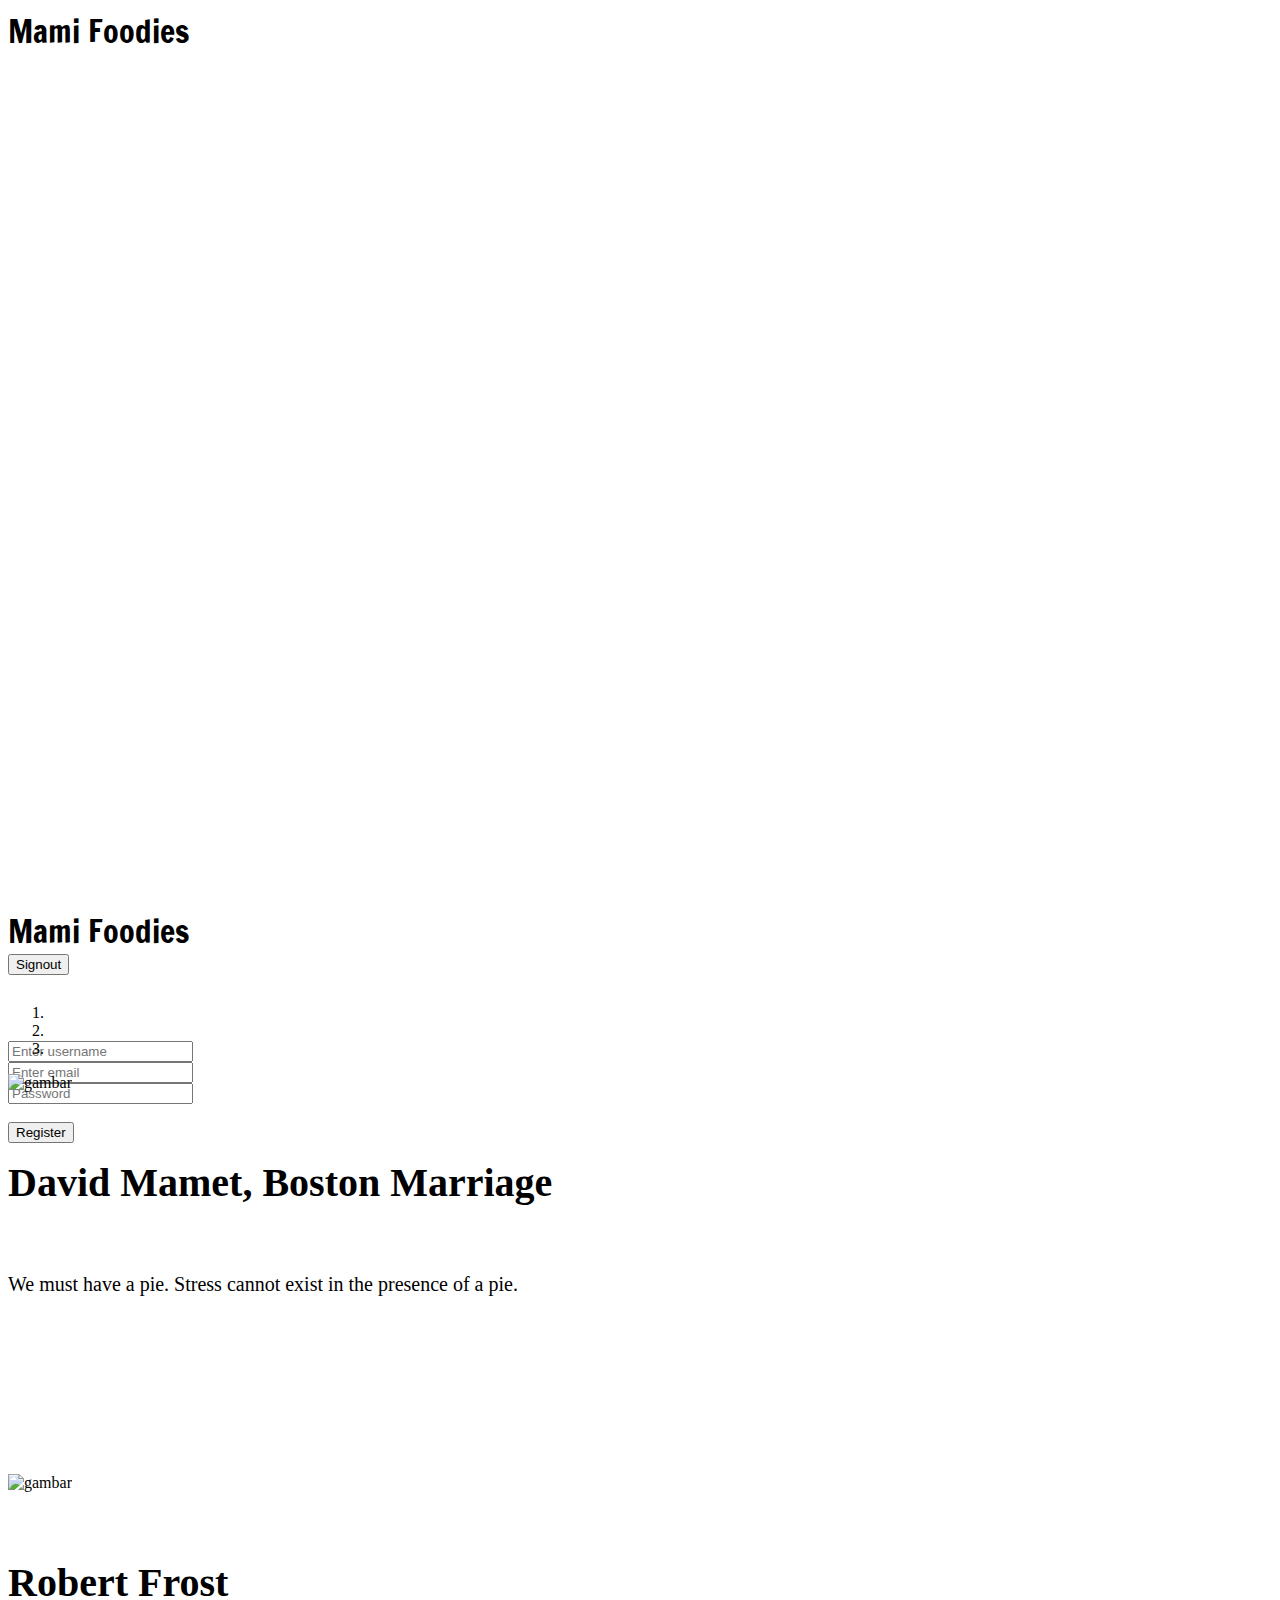
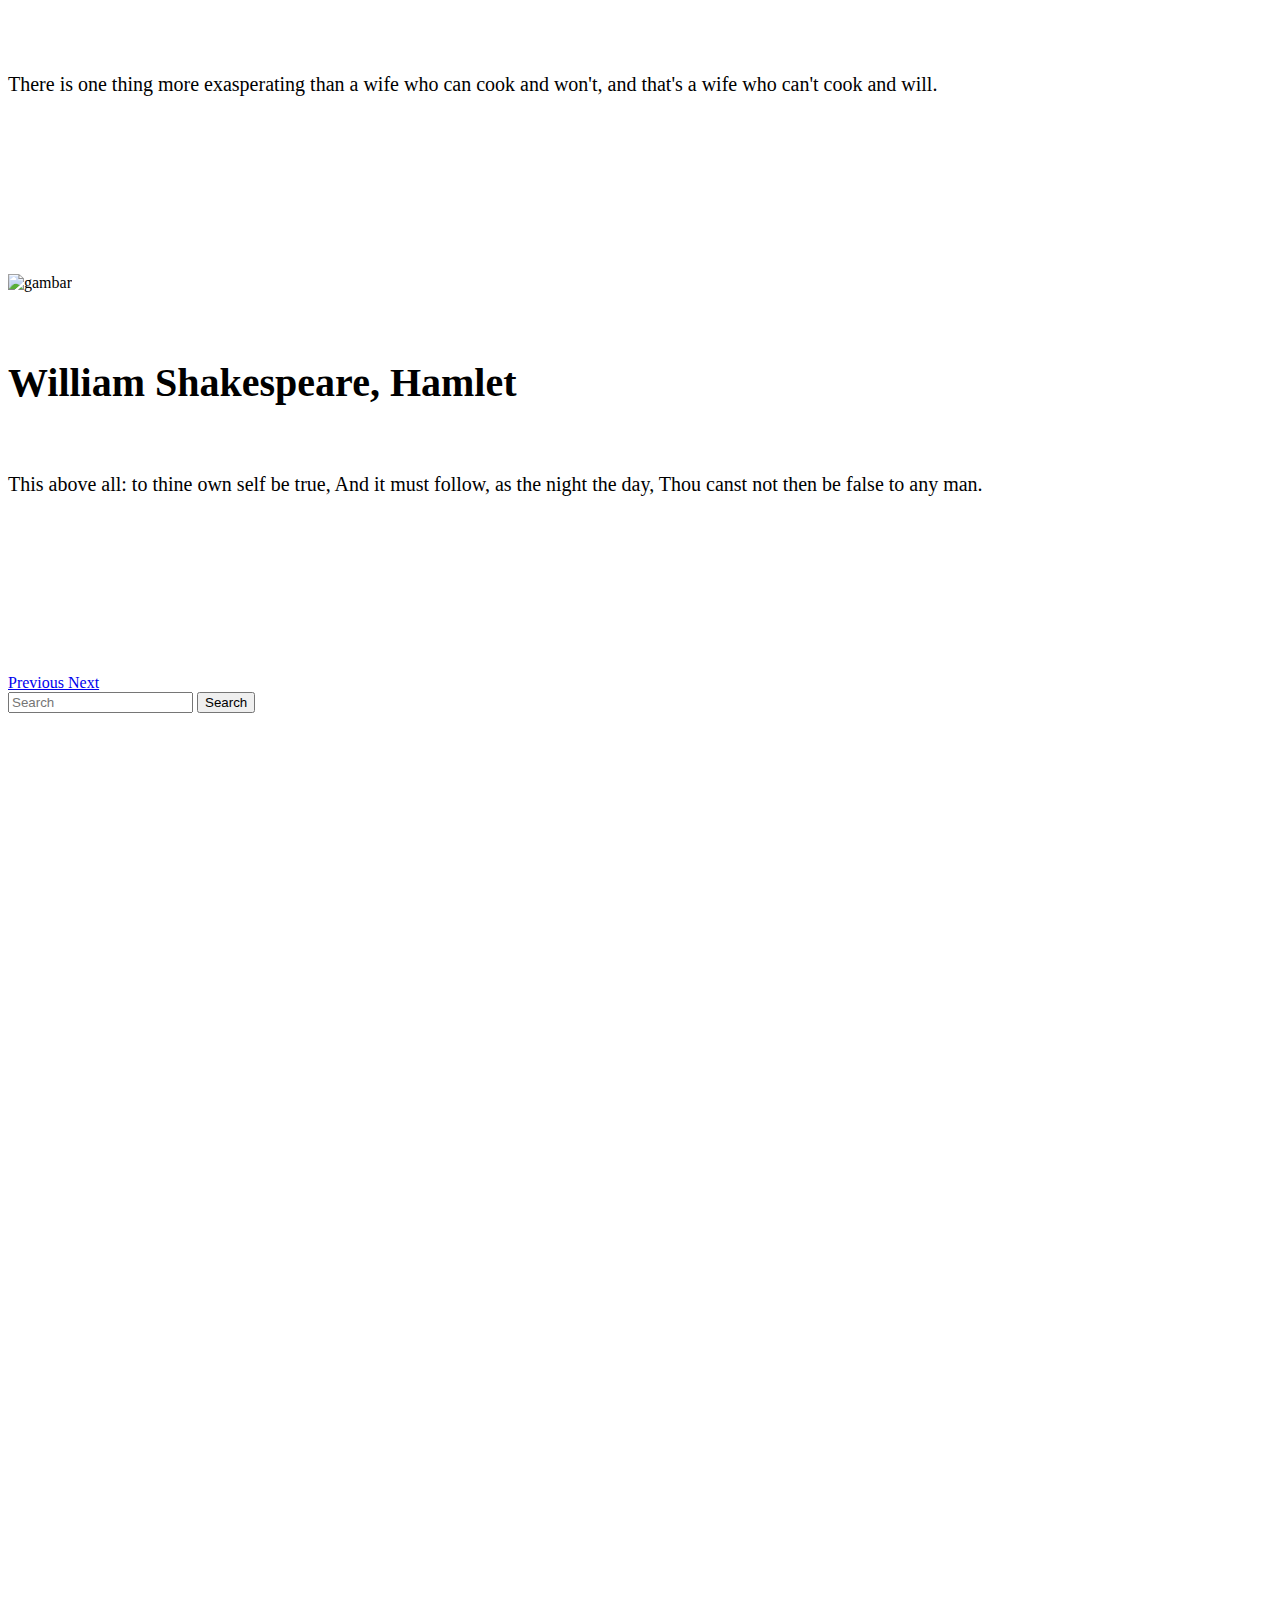
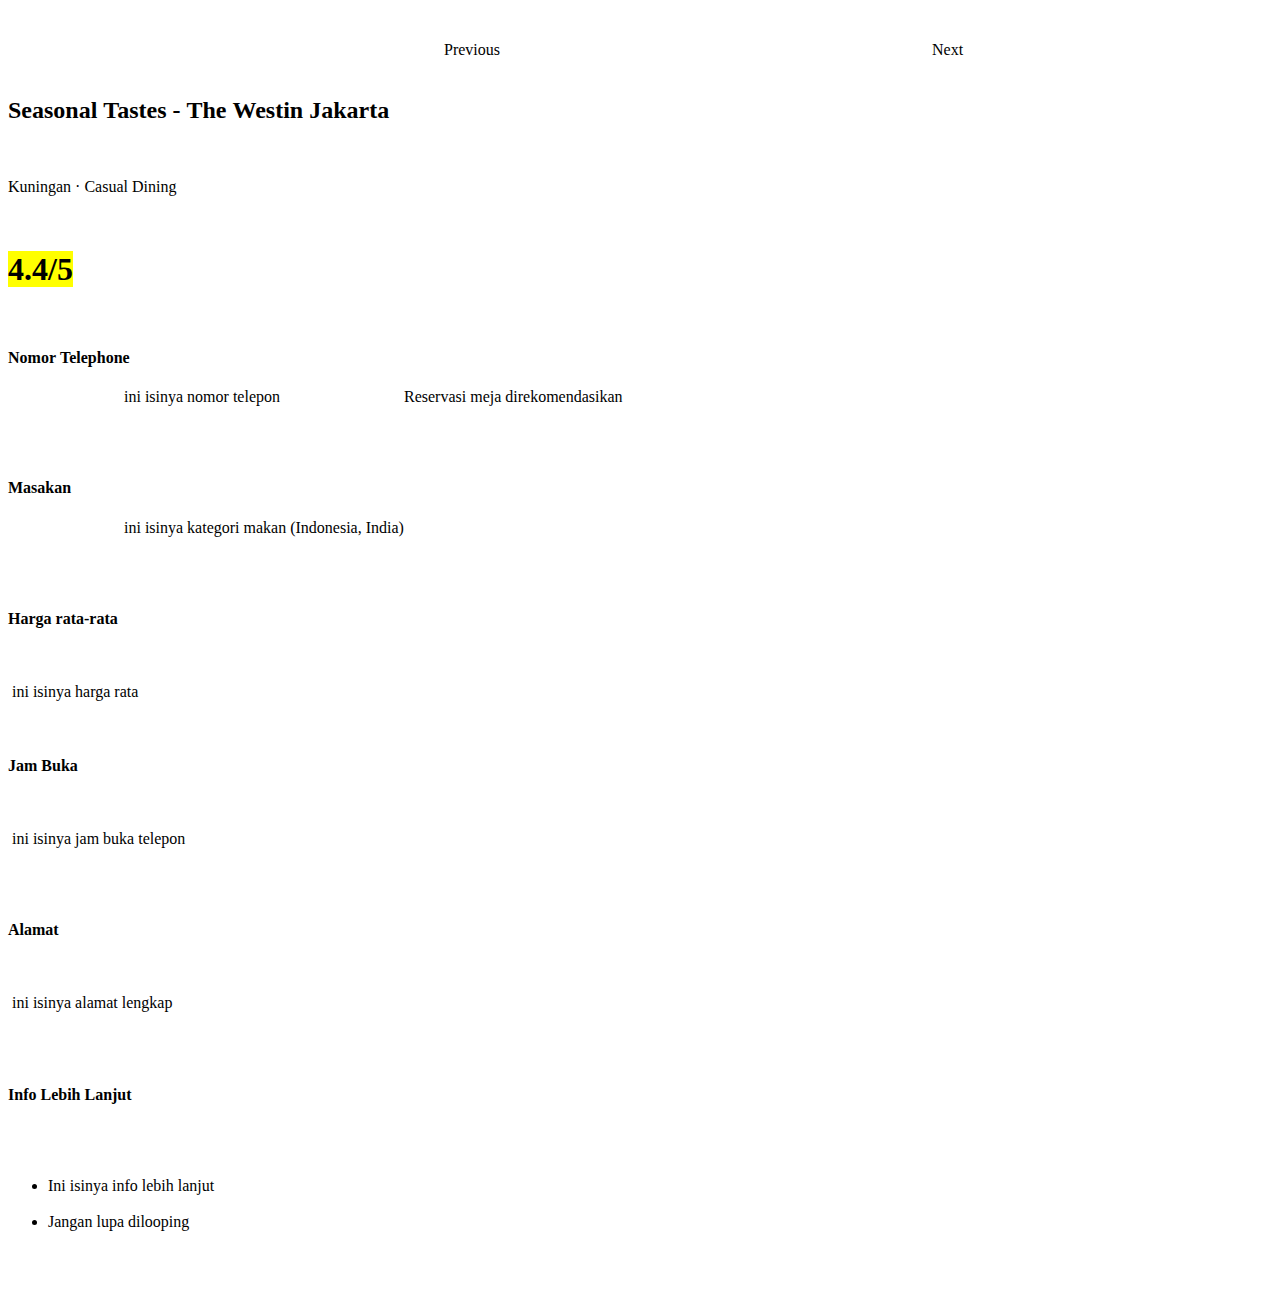
==== index.html @ d0a9d79c "adding detail page" ====
<!DOCTYPE html>
<html lang="en">
<head>
    <meta charset="UTF-8">
    <meta name="viewport" content="width=device-width, initial-scale=1.0">
    <meta http-equiv="X-UA-Compatible" content="ie=edge">
    <meta name="google-signin-client_id" content="758502330250-sfibjl1bhuu96tl5r3q9qiok173b20cq.apps.googleusercontent.com">
    <link rel="stylesheet" href="https://stackpath.bootstrapcdn.com/bootstrap/4.4.0/css/bootstrap.min.css" integrity="sha384-SI27wrMjH3ZZ89r4o+fGIJtnzkAnFs3E4qz9DIYioCQ5l9Rd/7UAa8DHcaL8jkWt" crossorigin="anonymous">
    <link type="text/css" rel="stylesheet" href="./style.css">
    <title>Mami Foodies</title>
</head>
<body>
    <!-- Home page and login -->
    <div id="front-page">
            <nav id="nav-bar" class="navbar navbar-expand-lg navbar-light bg-light d-flex justify-content-between">
                <div onclick="backHome()" id="back-home">
                    <a class="navbar-brand"><i class="fas fa-utensils mr-3"></i>Mami Foodies</a>
                </div>
            </nav>
    
            <!-- Main look -->
            <div id="main-look">
                <div class="d-flex flex-column align-items-center task justify-content-center">
                    <div class="w-50 text-center">
                        <h1 id="welcome-text">Its More Easier to Enjoy Your Food with Mami Foodies</h1>
                    </div>
                    <div class="mt-3">
                        <button id="getStarted" class="btn btn-warning get-start" onclick="showRegister()">GET STARTED</button>
                    </div>
                </div>
            </div>
            <!-- End main look -->
    
    
            <!-- Register form -->
            <div id="register">
            <form id="register-form" class="d-flex flex-column justify-content-center">
                <div class="w-25 d-flex flex-column mx-auto">
                    <div>
                        <h1 id="title-text">Join with us now !!!</h1>
                    </div>
                    <div>
                        <div class="form-group input-group">
                            <div class="input-group-prepend">
                                <div class="input-group-text"><i class="fas fa-user"></i></div>
                            </div>
                            <input type="text" class="form-control" id="nameReg" aria-describedby="username" placeholder="Enter username" name="userReg">
                        </div>
                        <div class="form-group input-group">
                        <div class="input-group-prepend">
                            <div class="input-group-text"><i class="fas fa-envelope"></i></div>
                        </div>
                        <input type="email" class="form-control" id="emailReg" aria-describedby="email" placeholder="Enter email" name="emailReg">
                        </div>
                        <div class="form-group input-group">
                        <div class="input-group-prepend">
                            <div class="input-group-text"><i class="fas fa-lock"></i></div>
                        </div>
                        <input type="password" class="form-control" id="passReg" placeholder="Password" name="passReg">
                        </div>
                    </div>
                    <div class="d-flex align-items-start flex-column">
                        <a class="mb-3" id="setLogin" onclick="setToLogin()">Already have account?</a>
                        <div class="d-flex">
                        <input type="submit" class="btn btn-primary" value="Register">
                        <!-- Google signin -->
                        <div class="g-signin2 ml-3" data-onsuccess="onSignIn"></div>
                        <!-- end google signin -->
                        </div>
                    </div>
                </div>
            </form>
            </div>
            <!-- end register form -->
    
            <!-- login form -->
            <div id="login">
            <form id="login-form" class="d-flex flex-column justify-content-center" style="display: none;">
                <div class="w-25 d-flex flex-column mx-auto">
                    <div>
                        <h1 id="title-text">Let's Start !!!</h1>
                    </div>
                    <div>
                        <div class="form-group input-group">
                        <div class="input-group-prepend">
                            <div class="input-group-text"><i class="fas fa-envelope"></i></div>
                        </div>
                        <input type="email" class="form-control" id="emailLog" aria-describedby="email" placeholder="Enter email" name="emailLog">
                        </div>
                        <div class="form-group input-group">
                        <div class="input-group-prepend">
                            <div class="input-group-text"><i class="fas fa-lock"></i></div>
                        </div>
                        <input type="password" class="form-control" id="passLog" placeholder="Password" name="passLog">
                        </div>
                    </div>
                </div>
                <div class="d-flex flex-column align-items-center">
                    <input type="submit" class="btn btn-primary" value="Login">
                    <a class="mt-3" id="setRegister" onclick="setToRegister()">Don't have an account?</a>
                </div>
            </form>
        </div>
        <!-- End login form -->
    </div>
    <!-- End homepage and login -->

    <!-- Main Page -->
    <div id="main-page">
        <nav id="nav-bar" class="navbar navbar-expand-lg navbar-light bg-light d-flex justify-content-between">
                <div onclick="backHome()" id="back-home">
                    <a class="navbar-brand"><i class="fas fa-utensils mr-3"></i>Mami Foodies</a>
                </div>
                <div>
                    <button class="btn btn-outline-primary" onclick="signOut()">Signout</button>
                </div>
        </nav>

        <div id="content-page" class="d-flex flex-column">
            <!-- carousel -->
                <div class="bd-example">
                    <div id="carouselExampleCaptions" class="carousel slide" data-ride="carousel">
                        <ol class="carousel-indicators">
                        <li data-target="#carouselExampleCaptions" data-slide-to="0" class="active"></li>
                        <li data-target="#carouselExampleCaptions" data-slide-to="1"></li>
                        <li data-target="#carouselExampleCaptions" data-slide-to="2"></li>
                        </ol>
                        <div class="carousel-inner">
                        <div class="carousel-item active">
                            <img src="http://www.gsfdcy.com/data/img/33/1496253-food-wallpaper.jpg" class="d-block w-100 caro" alt="gambar">
                            <div class="carousel-caption d-none d-md-block">
                            <h5 class="caro-head">David Mamet, Boston Marriage</h5>
                            <p class="caro-text">We must have a pie. Stress cannot exist in the presence of a pie.</p>
                            </div>
                        </div>
                        <div class="carousel-item">
                            <img src="https://images.pexels.com/photos/958545/pexels-photo-958545.jpeg?cs=srgb&dl=white-and-brown-cooked-dish-on-white-ceramic-bowls-958545.jpg&fm=jpg" class="d-block w-100 caro" alt="gambar">
                            <div class="carousel-caption d-none d-md-block">
                            <h5 class="caro-head">Robert Frost</h5>
                            <p class="caro-text">There is one thing more exasperating than a wife who can cook and won't, and that's a wife who can't cook and will.</p>
                            </div>
                        </div>
                        <div class="carousel-item">
                            <img src="https://data.1freewallpapers.com/download/awesome-indian-food.jpg" class="d-block w-100 caro" alt="gambar">
                            <div class="carousel-caption d-none d-md-block">
                            <h5 class="caro-head">William Shakespeare, Hamlet</h5>
                            <p class="caro-text">This above all: to thine own self be true, And it must follow, as the night the day, Thou canst not then be false to any man.</p>
                            </div>
                        </div>
                        </div>
                        <a class="carousel-control-prev" href="#carouselExampleCaptions" role="button" data-slide="prev">
                        <span class="carousel-control-prev-icon" aria-hidden="true"></span>
                        <span class="sr-only">Previous</span>
                        </a>
                        <a class="carousel-control-next" href="#carouselExampleCaptions" role="button" data-slide="next">
                        <span class="carousel-control-next-icon" aria-hidden="true"></span>
                        <span class="sr-only">Next</span>
                        </a>
                    </div>
                </div>
                <!-- End Carousel -->
            </div>
            <div id="list-content">
                <div id="menu-search" class="mt-3 d-flex justify-content-center">
                    <form id="search-resto" class="form-inline my-2 my-lg-0 w-100 d-flex justify-content-center">
                        <input class="form-control mr-sm-2 w-50" type="search" placeholder="Search" aria-label="Search" id="searchRes">
                        <input class="btn btn-outline-danger my-2 my-sm-0" type="submit" value="Search">
                    </form>
                </div>
                <div class="container-fluid d-flex content-food">
                    <div class="container-fluid d-flex flex-wrap card-wrap justify-content-center" id="content-resto">
                        <!-- Append card restaurant here -->
                    </div>
                </div>
            </div>


        <div class="mt-5">
        <!-- Highlight a place or an address -->
        <iframe width="600" height="450" frameborder="0" style="border:0"
        src="https://www.google.com/maps/embed/v1/place?q=place_id:ChIJB-I8cajxaS4RxfqLovShPiw&key=..." allowfullscreen></iframe>



        <!-- get driving direction -->
        <iframe width="600" height="450" frameborder="0" style="border:0"
        src="https://www.google.com/maps/embed/v1/directions?origin=place_id:ChIJB-I8cajxaS4RxfqLovShPiw&destination=place_id:ChIJHTgvgPX2aS4ReiDDN1DWFug&key=AIzaSyB7M7GX2lx2Jd72pCYcHb0mpZed0XoQEcU" allowfullscreen></iframe>

        
        <!-- get places -->
        <iframe width="600" height="450" frameborder="0" style="border:0"
        src="https://www.google.com/maps/embed/v1/place?q=place_id:ChIJT2GSWxfxaS4RmVptOU1wc2E&key=..." allowfullscreen></iframe>
        </div>
    </div>
    <!-- End Main Page -->

    <!-- Detail Information-->
    <!-- Detail Head -->
        <div id="detail-information-head">
            <div class="d-flex p-5">
                <div class="card w-100">
    
                <!-- Carousel -->
                <div id="carouselExampleControls" class="carousel slide" data-ride="carousel">
                    <div class="carousel-inner">
                        <div class="carousel-item active">
                            <img src="https://images.unsplash.com/photo-1515003197210-e0cd71810b5f?ixlib=rb-1.2.1&ixid=eyJhcHBfaWQiOjEyMDd9&auto=format&fit=crop&w=1350&q=80" class="d-block w-100 caro-detail"   alt="gambar">
                        </div>
                        <div class="carousel-item">
                            <img src="https://images.unsplash.com/photo-1504674900247-0877df9cc836?ixlib=rb-1.2.1&auto=format&fit=crop&w=1350&q=80" class="d-block w-100 caro-detail"   alt="gambar">
                            </div>
                    </div>
                        <a class="carousel-control-prev" href="#carouselExampleControls" role="button" data-slide="prev">
                            <span class="carousel-control-prev-icon" aria-hidden="true"></span>
                            <span class="sr-only">Previous</span>
                        </a>
                        <a class="carousel-control-next" href="#carouselExampleControls" role="button" data-slide="next">
                            <span class="carousel-control-next-icon" aria-hidden="true"></span>
                            <span class="sr-only">Next</span>
                        </a>
                    </div>
                <!-- Carousel End -->
    
                <!-- Title -->
                    <div class="container mt-4 mb-3 ml-2">
                        <div id="title">
                            <div class="row">
                                <div class="col">
                                    <h2>Seasonal Tastes - The Westin Jakarta</h2>
                                    <p>Kuningan · Casual Dining</p>
                                </div>
                                <div class="col" style="text-align: right;">
                                    <h1><mark>4.4/5</mark></h1>
                                </div>
                            </div>
                        </div>
                    </div>
                <!-- Title End -->
    
            </div>
        </div>
    </div>
        
    <!-- Detail Head End -->
    <!-- Detail Body -->
    <div id="detail-information-body">
        <div class="d-flex p-5" id="detail-body" >
            <div class="card w-100" >
                <div class="d-flex bd-highlight">
                    <div class="p-2 flex-fill bd-highlight">
                        <div class="container mt-3">
                            <h4>Nomor Telephone</h4>
                            <h5 style="color:darkgreen"> ini isinya nomor telepon </h5>
                            <p style="color: darkgray"> Reservasi meja direkomendasikan </p><br>
                            <h4>Masakan</h4>
                            <p style="color: red"> ini isinya kategori makan (Indonesia, India)</p><br>
                            <h4>Harga rata-rata</h4>
                            <p> ini isinya harga rata </p>
                        </div>
                    </div>
                    <div class="p-2 flex-fill bd-highlight">
                        <div class="container mt-3">
                            <h4>Jam Buka</h4>
                            <p> ini isinya jam buka telepon </p><br>
                            <h4>Alamat</h4>
                            <p> ini isinya alamat lengkap</p><br>
                        </div>
                    </div>
                    <div class="p-2 flex-fill bd-highlight">
                        <div class="container mt-3">
                            <h4>Info Lebih Lanjut</h4>
                            <ul>
                                <li>Ini isinya info lebih lanjut</li>
                                <li>Jangan lupa dilooping</li>
                            </ul>
                        </div>
                    </div>
                </div>
            </div>
        </div>
    </div>
    <!-- Detail Body End -->
        
    <!-- End Detail Information-->
    
    <script src="https://kit.fontawesome.com/ac67c212ce.js" crossorigin="anonymous"></script>
    <script src="https://apis.google.com/js/platform.js" async defer></script>
    <script src="https://cdn.jsdelivr.net/npm/sweetalert2@9"></script>
    <script src="https://code.jquery.com/jquery-3.4.1.js" integrity="sha256-WpOohJOqMqqyKL9FccASB9O0KwACQJpFTUBLTYOVvVU=" crossorigin="anonymous"></script>
    <script src="https://cdn.jsdelivr.net/npm/popper.js@1.16.0/dist/umd/popper.min.js" integrity="sha384-Q6E9RHvbIyZFJoft+2mJbHaEWldlvI9IOYy5n3zV9zzTtmI3UksdQRVvoxMfooAo" crossorigin="anonymous"></script>
    <script src="https://stackpath.bootstrapcdn.com/bootstrap/4.4.0/js/bootstrap.min.js" integrity="sha384-3qaqj0lc6sV/qpzrc1N5DC6i1VRn/HyX4qdPaiEFbn54VjQBEU341pvjz7Dv3n6P" crossorigin="anonymous"></script>
    <script src="main.js"></script>
</body>
</html>
---- style.css ----
@import url('https://fonts.googleapis.com/css?family=Francois+One&display=swap');

#front-page{
    background-image: url('https://d2v9y0dukr6mq2.cloudfront.net/video/thumbnail/BgrICs-NZj4hksnn3/videoblocks-revealing-handheld-shot-of-a-beef-fillet-on-an-aged-board-focused-on-a-piece-of-raw-meat-blured-composition-of-raw-meat-fillets-and-vegetables_hczkb5cs4_thumbnail-full01.png');
    background-repeat: no-repeat;
    background-size: cover;
    height: 100vh;
}

#nav-bar{
    height: 5rem;
}

#register-form{
    height: calc(100vh - 80px);
}

#login-form{
    height: calc(100vh - 80px);
}

#setLogin{
    color: white;
}

#setLogin:hover{
    cursor: pointer;
    color: yellow;
}

#setRegister{
    color: white;
}

#setRegister:hover{
    cursor: pointer;
    color: yellow;
}

.task{
    height: calc(100vh - 100px);
}

#welcome-text{
    color: greenyellow;
    font-size: 5rem;
    opacity: 0;
    font-family: 'Francois One', sans-serif;
}

.navbar-brand{
    font-family: 'Francois One', sans-serif;
    font-size: 2rem;
}

.get-start{
    padding: 15px;
    font-family: 'Francois One', sans-serif;
    font-size: 20px;
    margin-top: 80px;
    opacity: 0;
}

.get-start:hover{
    color: white;
}

#back-home{
    cursor: pointer;
}

#title-text{
    color: white;
    font-family: 'Francois One', sans-serif;
    margin-bottom: 2rem;
    animation: myanimation 5s infinite;
}

.card-content{
    box-shadow: 0 4px 8px 0 rgba(0,0,0,0.2);
    transition: 0.3s;
    border-bottom: 4px solid green;
    border-top: 4px solid green;
}

.card-content:hover{
    cursor: pointer;
    box-shadow: 0 8px 16px 0 rgba(0,0,0,0.2);
}

.card-link{
    font-size: 1.5rem;
}

@keyframes myanimation {
    0% {color: red;}
    25%{color:yellow;}
    50%{color:green;}
    75%{color:brown;}
    100% {color: red;}
}

.caro{
    max-height: calc(100vh - 150px);
}

.card-wrap{
    margin: 20px;
}

.caro-head{
    font-size: 40px;
}

.caro-text{
    font-size: 20px;
}

.caro-detail{
    max-height: calc(100vh);
}

.carousel-item{
    height: 400px;
    width: 100%;
} 

#detail-body{
    padding-top: 0 !important;
}

mark{
    background-color: chartreuse !important;
}
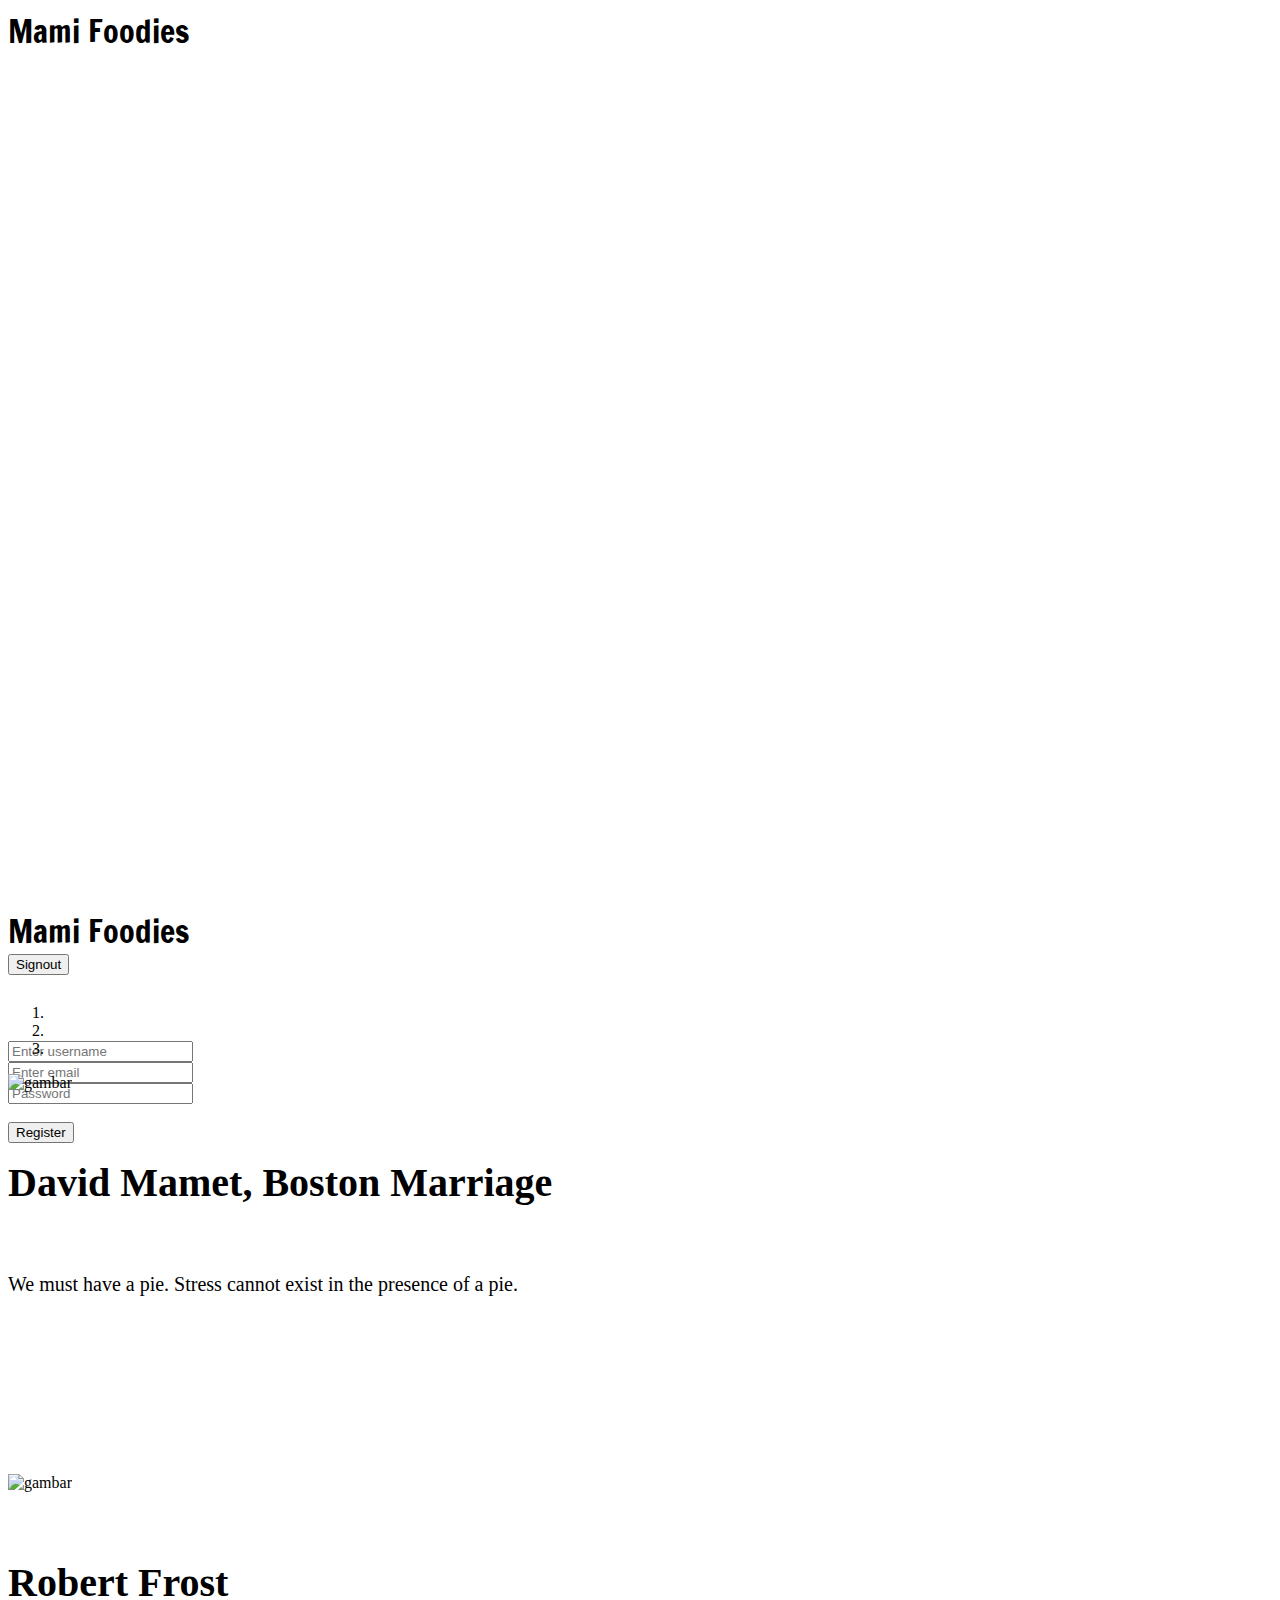
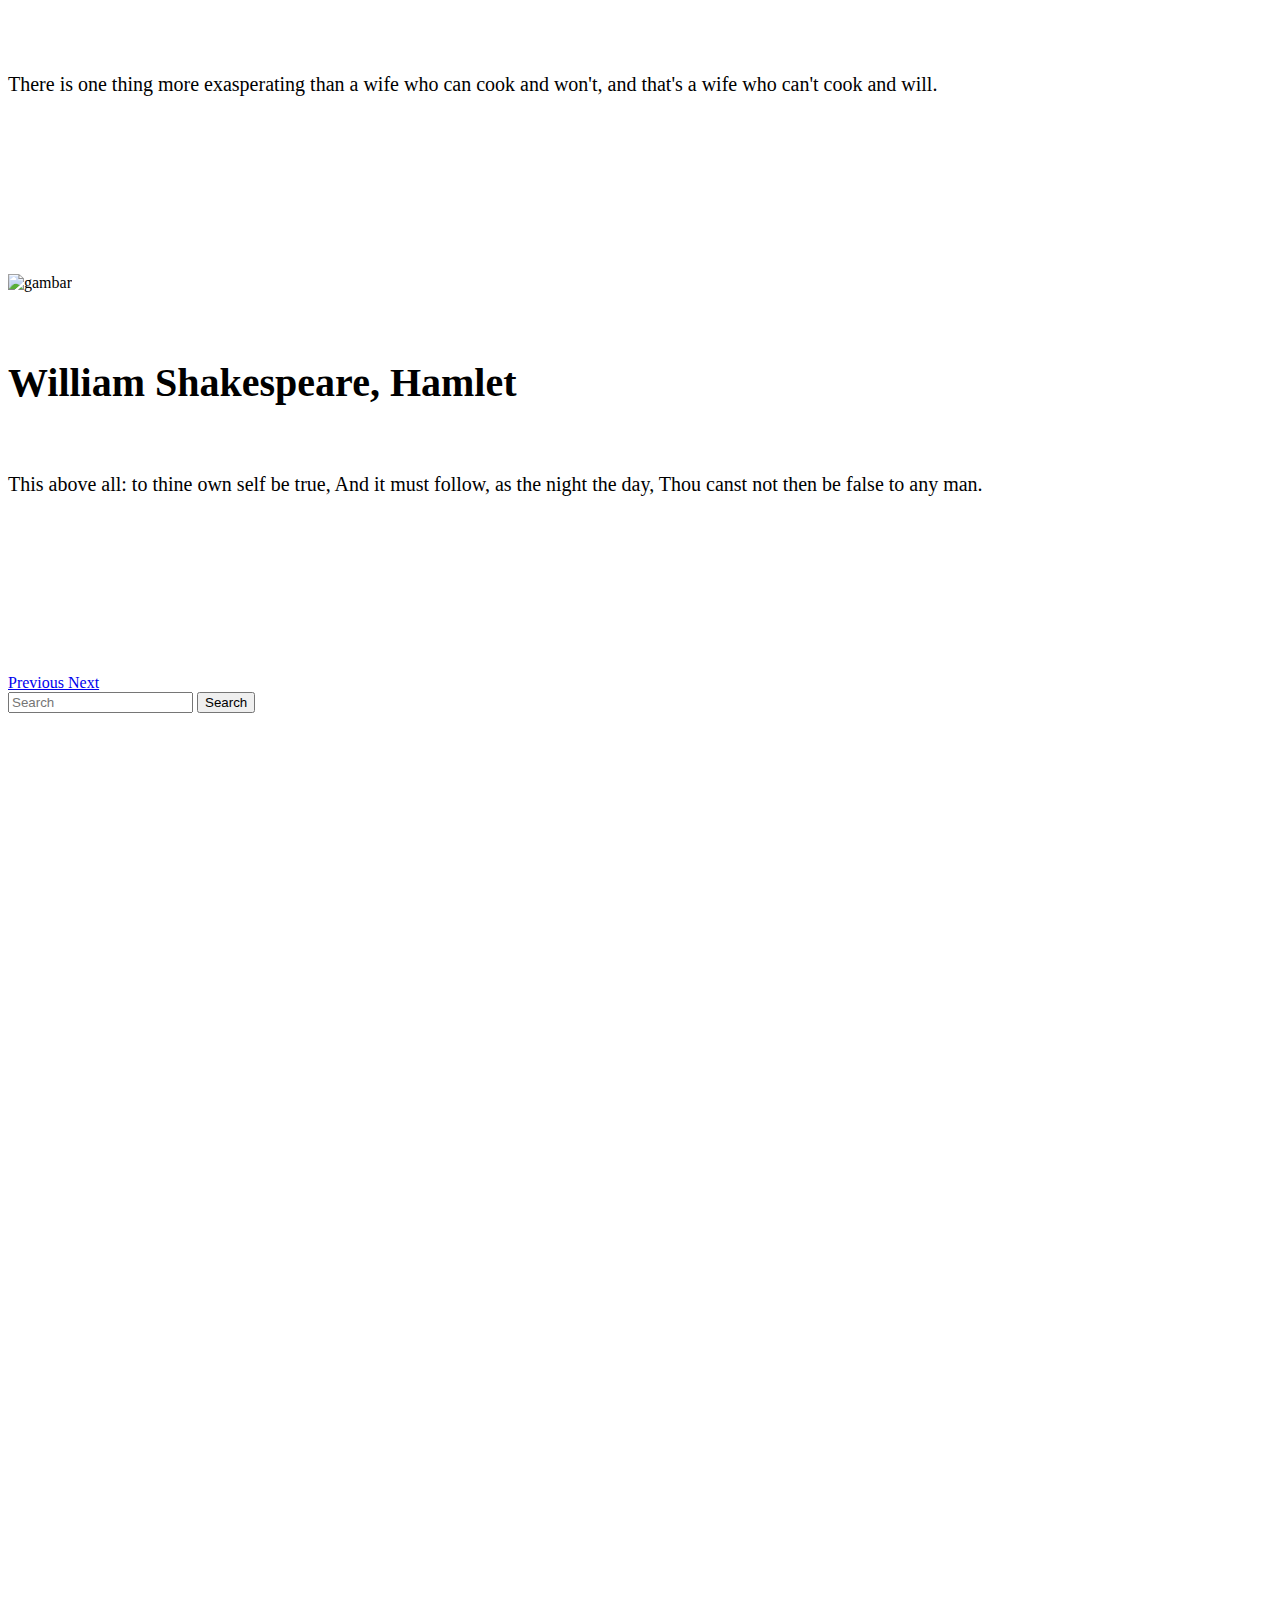
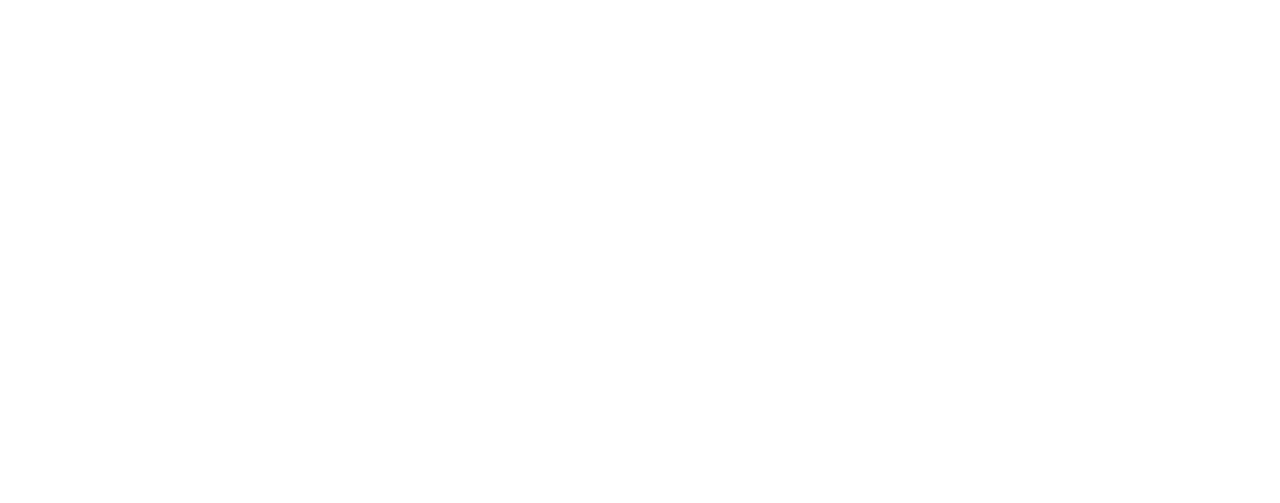
==== commit 681ae99a: "map & convert" ====
--- a/index.html
+++ b/index.html
@@ -175,12 +175,22 @@
             </div>
 
 
+
+
+
+            <iframe width="600" height="450" frameborder="0" style="border:0"
+src="https://www.google.com/maps/embed/v1/place?q=place_id:ChIJHTgvgPX2aS4ReiDDN1DWFug&key=..." allowfullscreen></iframe>
+
+<iframe width="600" height="450" frameborder="0" style="border:0"
+src=https://www.google.com/maps/embed/v1/place?q=...&key=... allowfullscreen></iframe>
+
+
         <div class="mt-5">
         <!-- Highlight a place or an address -->
         <iframe width="600" height="450" frameborder="0" style="border:0"
         src="https://www.google.com/maps/embed/v1/place?q=place_id:ChIJB-I8cajxaS4RxfqLovShPiw&key=..." allowfullscreen></iframe>
 
-
+        
 
         <!-- get driving direction -->
         <iframe width="600" height="450" frameborder="0" style="border:0"
@@ -194,95 +204,11 @@
     </div>
     <!-- End Main Page -->
 
-    <!-- Detail Information-->
-    <!-- Detail Head -->
-        <div id="detail-information-head">
-            <div class="d-flex p-5">
-                <div class="card w-100">
-    
-                <!-- Carousel -->
-                <div id="carouselExampleControls" class="carousel slide" data-ride="carousel">
-                    <div class="carousel-inner">
-                        <div class="carousel-item active">
-                            <img src="https://images.unsplash.com/photo-1515003197210-e0cd71810b5f?ixlib=rb-1.2.1&ixid=eyJhcHBfaWQiOjEyMDd9&auto=format&fit=crop&w=1350&q=80" class="d-block w-100 caro-detail"   alt="gambar">
-                        </div>
-                        <div class="carousel-item">
-                            <img src="https://images.unsplash.com/photo-1504674900247-0877df9cc836?ixlib=rb-1.2.1&auto=format&fit=crop&w=1350&q=80" class="d-block w-100 caro-detail"   alt="gambar">
-                            </div>
-                    </div>
-                        <a class="carousel-control-prev" href="#carouselExampleControls" role="button" data-slide="prev">
-                            <span class="carousel-control-prev-icon" aria-hidden="true"></span>
-                            <span class="sr-only">Previous</span>
-                        </a>
-                        <a class="carousel-control-next" href="#carouselExampleControls" role="button" data-slide="next">
-                            <span class="carousel-control-next-icon" aria-hidden="true"></span>
-                            <span class="sr-only">Next</span>
-                        </a>
-                    </div>
-                <!-- Carousel End -->
-    
-                <!-- Title -->
-                    <div class="container mt-4 mb-3 ml-2">
-                        <div id="title">
-                            <div class="row">
-                                <div class="col">
-                                    <h2>Seasonal Tastes - The Westin Jakarta</h2>
-                                    <p>Kuningan · Casual Dining</p>
-                                </div>
-                                <div class="col" style="text-align: right;">
-                                    <h1><mark>4.4/5</mark></h1>
-                                </div>
-                            </div>
-                        </div>
-                    </div>
-                <!-- Title End -->
-    
-            </div>
-        </div>
-    </div>
-        
-    <!-- Detail Head End -->
-    <!-- Detail Body -->
-    <div id="detail-information-body">
-        <div class="d-flex p-5" id="detail-body" >
-            <div class="card w-100" >
-                <div class="d-flex bd-highlight">
-                    <div class="p-2 flex-fill bd-highlight">
-                        <div class="container mt-3">
-                            <h4>Nomor Telephone</h4>
-                            <h5 style="color:darkgreen"> ini isinya nomor telepon </h5>
-                            <p style="color: darkgray"> Reservasi meja direkomendasikan </p><br>
-                            <h4>Masakan</h4>
-                            <p style="color: red"> ini isinya kategori makan (Indonesia, India)</p><br>
-                            <h4>Harga rata-rata</h4>
-                            <p> ini isinya harga rata </p>
-                        </div>
-                    </div>
-                    <div class="p-2 flex-fill bd-highlight">
-                        <div class="container mt-3">
-                            <h4>Jam Buka</h4>
-                            <p> ini isinya jam buka telepon </p><br>
-                            <h4>Alamat</h4>
-                            <p> ini isinya alamat lengkap</p><br>
-                        </div>
-                    </div>
-                    <div class="p-2 flex-fill bd-highlight">
-                        <div class="container mt-3">
-                            <h4>Info Lebih Lanjut</h4>
-                            <ul>
-                                <li>Ini isinya info lebih lanjut</li>
-                                <li>Jangan lupa dilooping</li>
-                            </ul>
-                        </div>
-                    </div>
-                </div>
-            </div>
-        </div>
-    </div>
-    <!-- Detail Body End -->
-        
-    <!-- End Detail Information-->
-    
+    <!-- Detail Information -->
+    <div>
+
+    </div>
+    <!-- End detail Information -->
     <script src="https://kit.fontawesome.com/ac67c212ce.js" crossorigin="anonymous"></script>
     <script src="https://apis.google.com/js/platform.js" async defer></script>
     <script src="https://cdn.jsdelivr.net/npm/sweetalert2@9"></script>
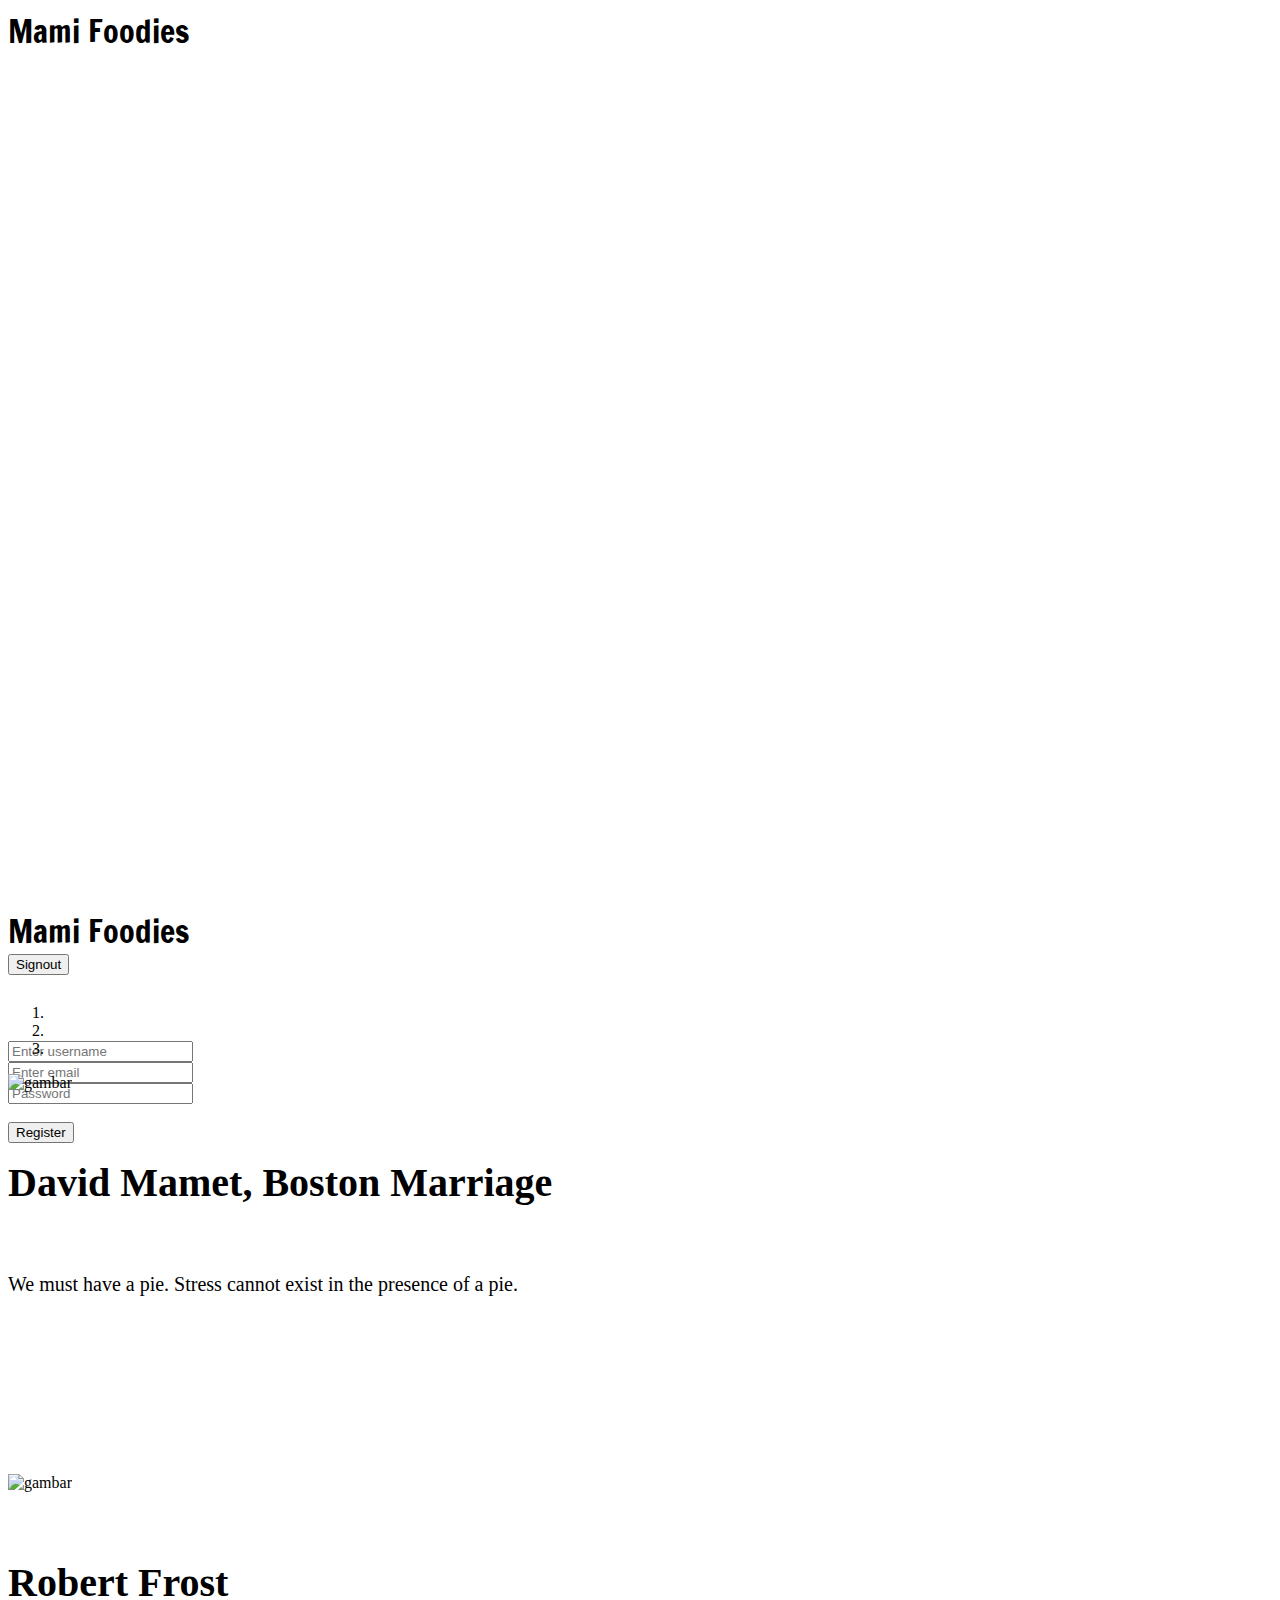
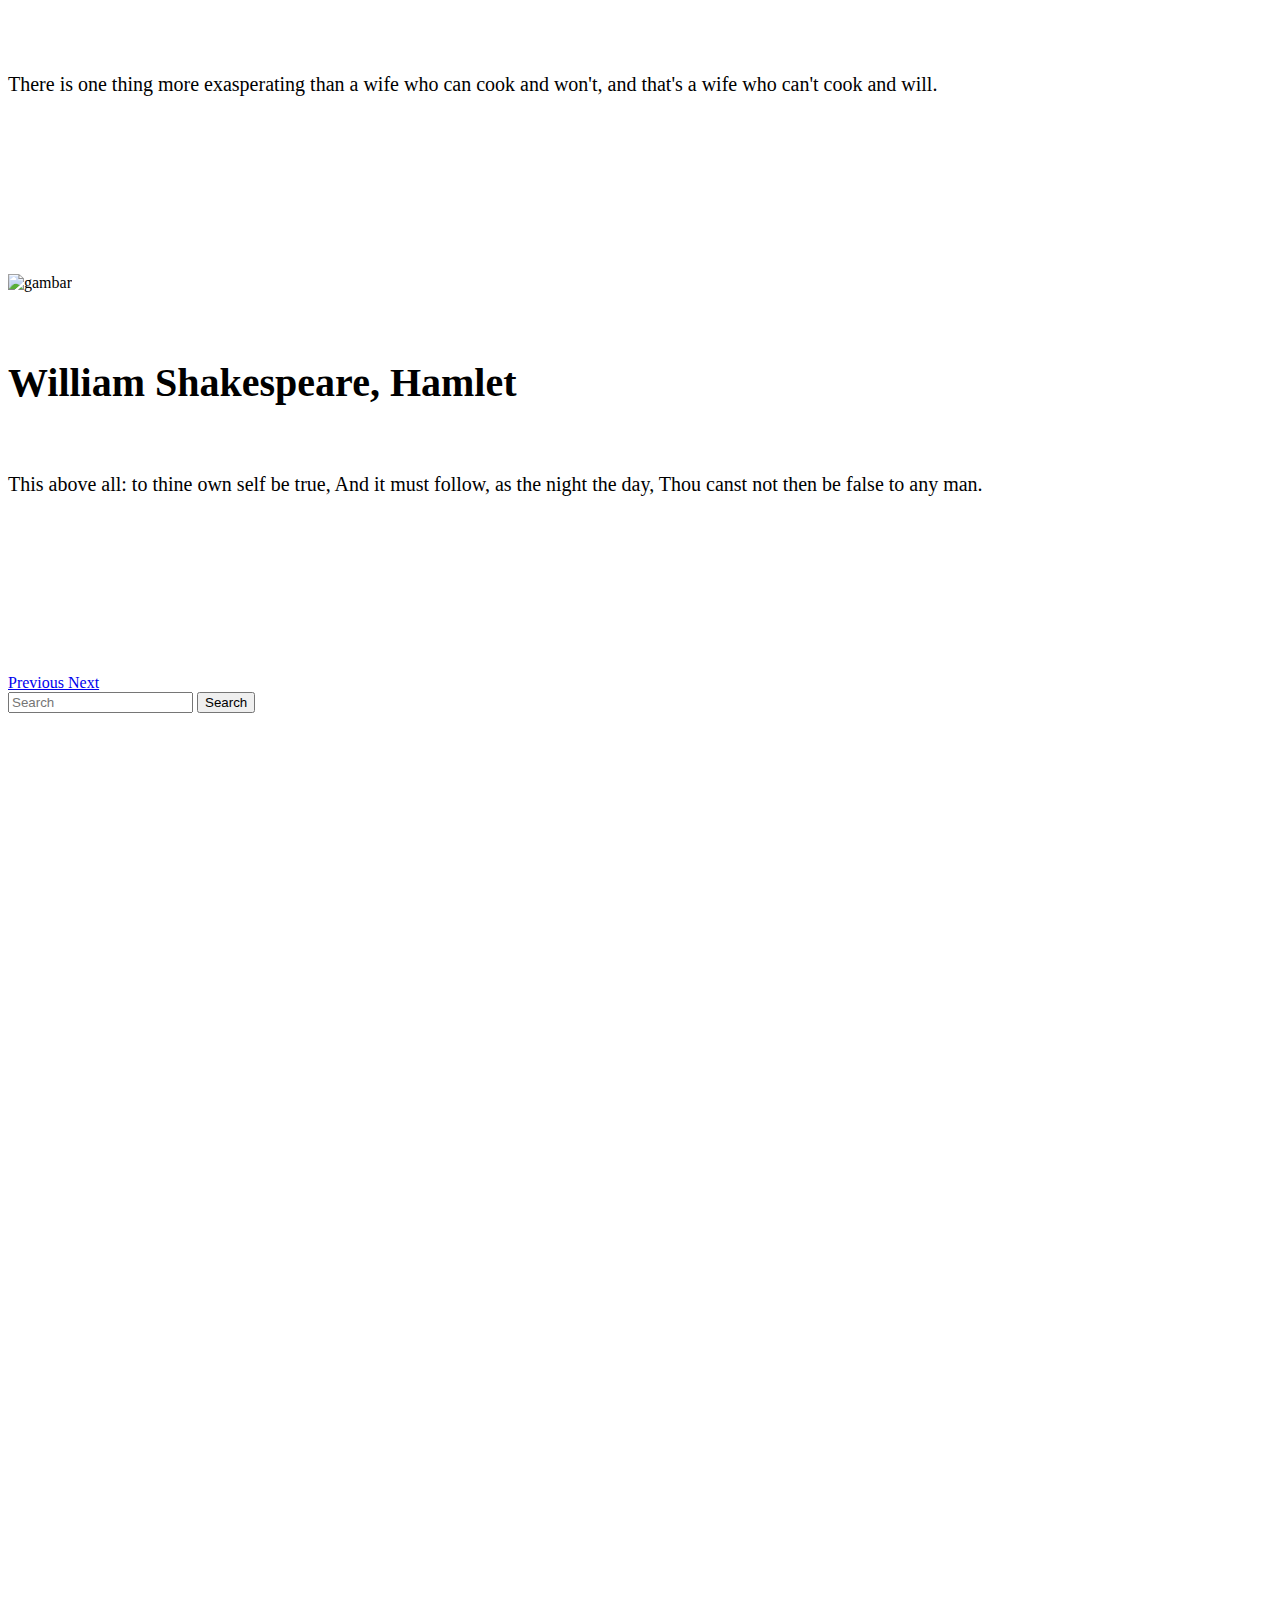
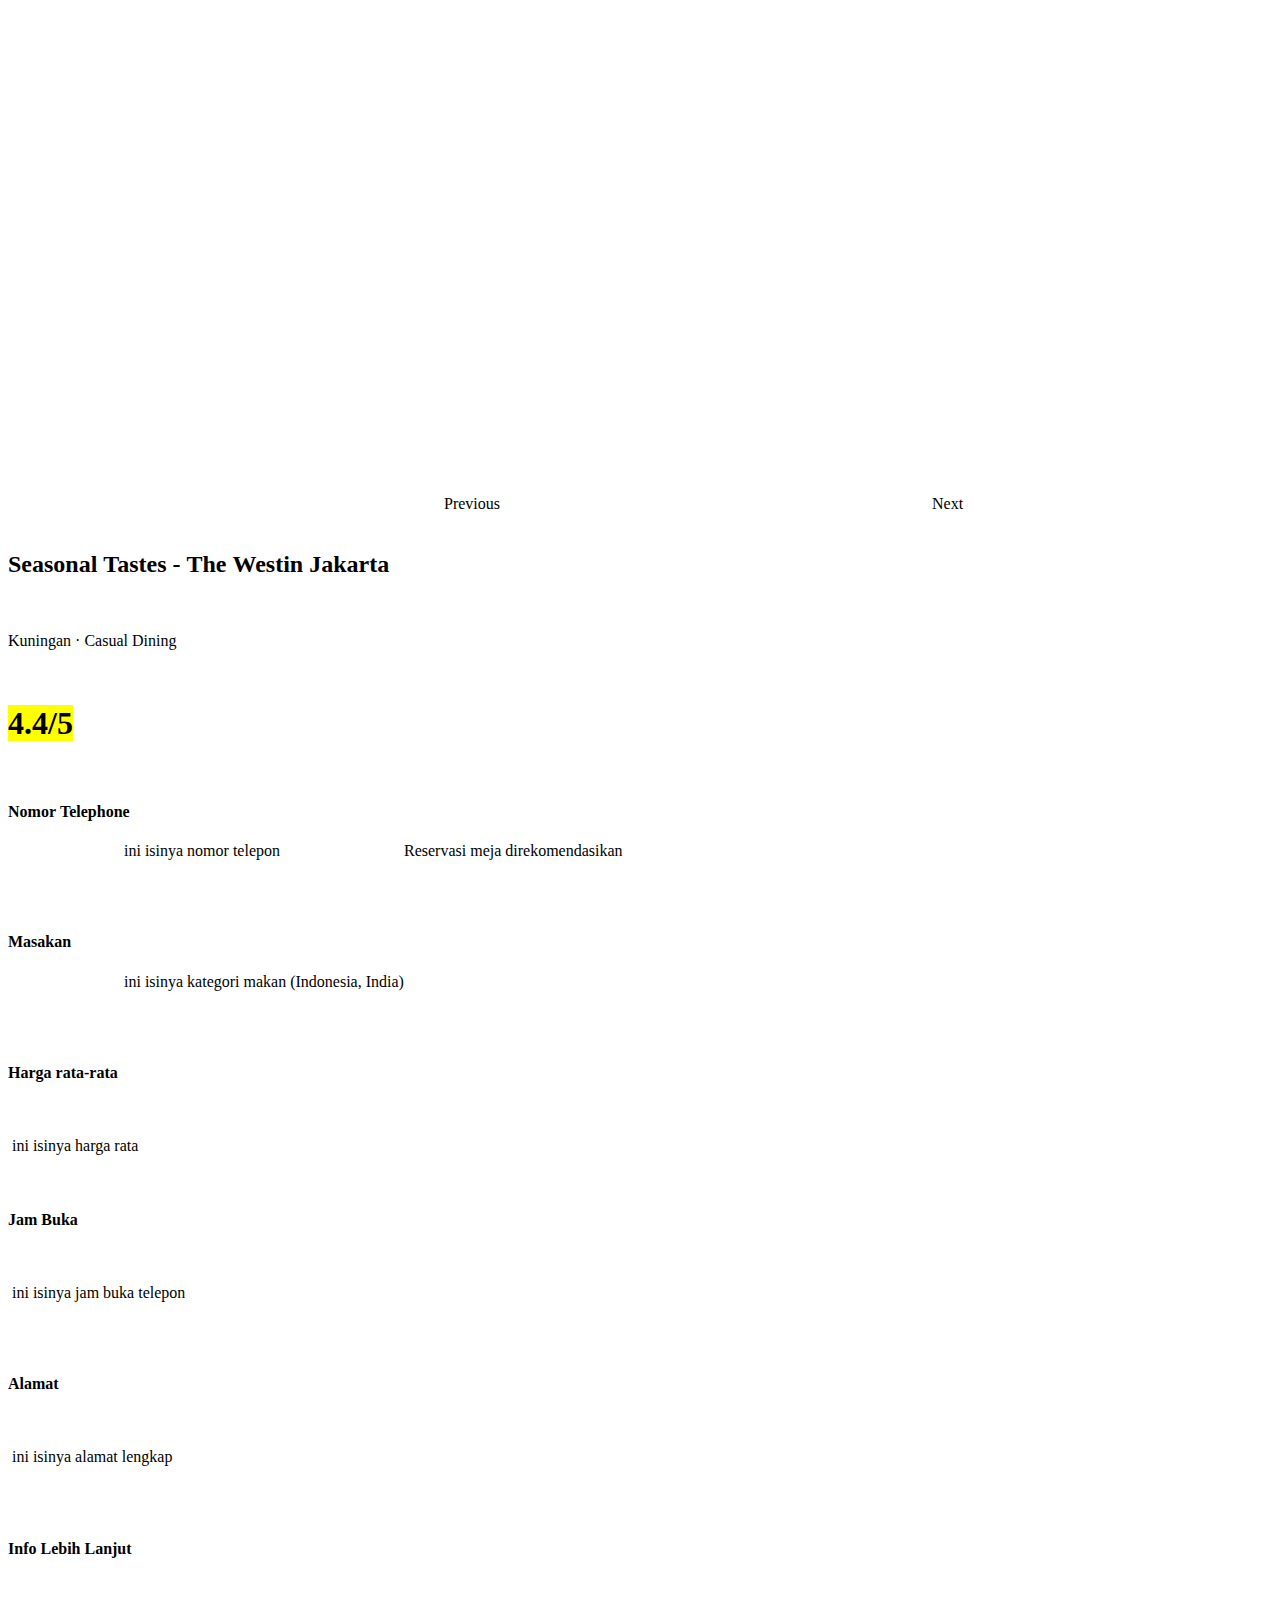
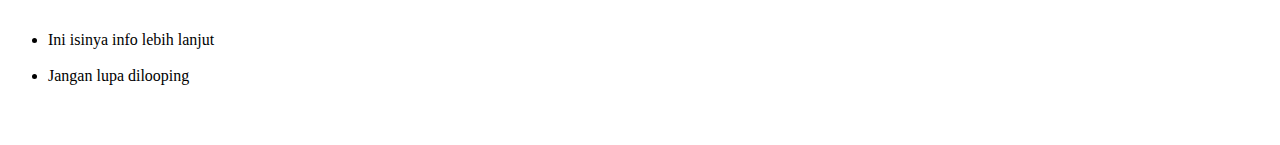
==== commit 052a53df: "map & convert" ====
--- a/index.html
+++ b/index.html
@@ -204,11 +204,95 @@
     </div>
     <!-- End Main Page -->
 
-    <!-- Detail Information -->
-    <div>
-
-    </div>
-    <!-- End detail Information -->
+    <!-- Detail Information-->
+    <!-- Detail Head -->
+        <div id="detail-information-head">
+            <div class="d-flex p-5">
+                <div class="card w-100">
+    
+                <!-- Carousel -->
+                <div id="carouselExampleControls" class="carousel slide" data-ride="carousel">
+                    <div class="carousel-inner">
+                        <div class="carousel-item active">
+                            <img src="https://images.unsplash.com/photo-1515003197210-e0cd71810b5f?ixlib=rb-1.2.1&ixid=eyJhcHBfaWQiOjEyMDd9&auto=format&fit=crop&w=1350&q=80" class="d-block w-100 caro-detail"   alt="gambar">
+                        </div>
+                        <div class="carousel-item">
+                            <img src="https://images.unsplash.com/photo-1504674900247-0877df9cc836?ixlib=rb-1.2.1&auto=format&fit=crop&w=1350&q=80" class="d-block w-100 caro-detail"   alt="gambar">
+                            </div>
+                    </div>
+                        <a class="carousel-control-prev" href="#carouselExampleControls" role="button" data-slide="prev">
+                            <span class="carousel-control-prev-icon" aria-hidden="true"></span>
+                            <span class="sr-only">Previous</span>
+                        </a>
+                        <a class="carousel-control-next" href="#carouselExampleControls" role="button" data-slide="next">
+                            <span class="carousel-control-next-icon" aria-hidden="true"></span>
+                            <span class="sr-only">Next</span>
+                        </a>
+                    </div>
+                <!-- Carousel End -->
+    
+                <!-- Title -->
+                    <div class="container mt-4 mb-3 ml-2">
+                        <div id="title">
+                            <div class="row">
+                                <div class="col">
+                                    <h2>Seasonal Tastes - The Westin Jakarta</h2>
+                                    <p>Kuningan · Casual Dining</p>
+                                </div>
+                                <div class="col" style="text-align: right;">
+                                    <h1><mark>4.4/5</mark></h1>
+                                </div>
+                            </div>
+                        </div>
+                    </div>
+                <!-- Title End -->
+    
+            </div>
+        </div>
+    </div>
+        
+    <!-- Detail Head End -->
+    <!-- Detail Body -->
+    <div id="detail-information-body">
+        <div class="d-flex p-5" id="detail-body" >
+            <div class="card w-100" >
+                <div class="d-flex bd-highlight">
+                    <div class="p-2 flex-fill bd-highlight">
+                        <div class="container mt-3">
+                            <h4>Nomor Telephone</h4>
+                            <h5 style="color:darkgreen"> ini isinya nomor telepon </h5>
+                            <p style="color: darkgray"> Reservasi meja direkomendasikan </p><br>
+                            <h4>Masakan</h4>
+                            <p style="color: red"> ini isinya kategori makan (Indonesia, India)</p><br>
+                            <h4>Harga rata-rata</h4>
+                            <p> ini isinya harga rata </p>
+                        </div>
+                    </div>
+                    <div class="p-2 flex-fill bd-highlight">
+                        <div class="container mt-3">
+                            <h4>Jam Buka</h4>
+                            <p> ini isinya jam buka telepon </p><br>
+                            <h4>Alamat</h4>
+                            <p> ini isinya alamat lengkap</p><br>
+                        </div>
+                    </div>
+                    <div class="p-2 flex-fill bd-highlight">
+                        <div class="container mt-3">
+                            <h4>Info Lebih Lanjut</h4>
+                            <ul>
+                                <li>Ini isinya info lebih lanjut</li>
+                                <li>Jangan lupa dilooping</li>
+                            </ul>
+                        </div>
+                    </div>
+                </div>
+            </div>
+        </div>
+    </div>
+    <!-- Detail Body End -->
+        
+    <!-- End Detail Information-->
+    
     <script src="https://kit.fontawesome.com/ac67c212ce.js" crossorigin="anonymous"></script>
     <script src="https://apis.google.com/js/platform.js" async defer></script>
     <script src="https://cdn.jsdelivr.net/npm/sweetalert2@9"></script>
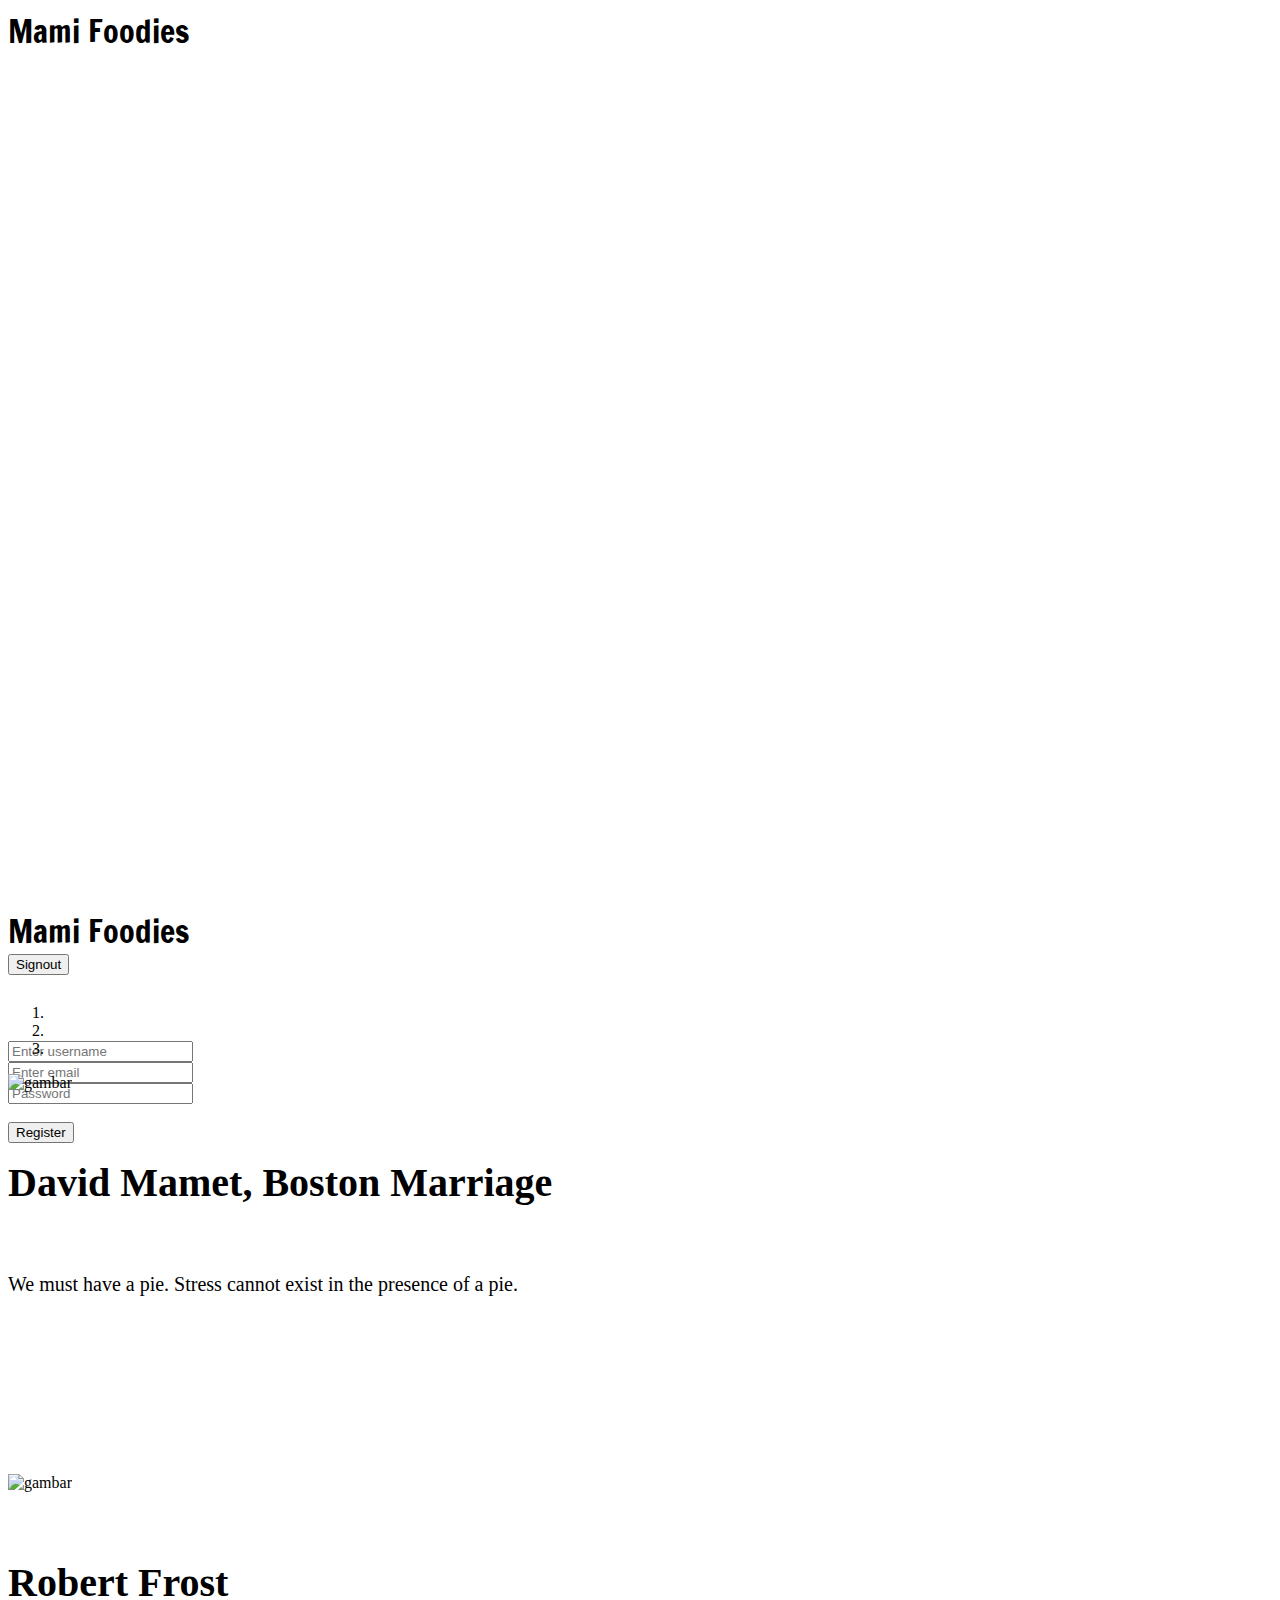
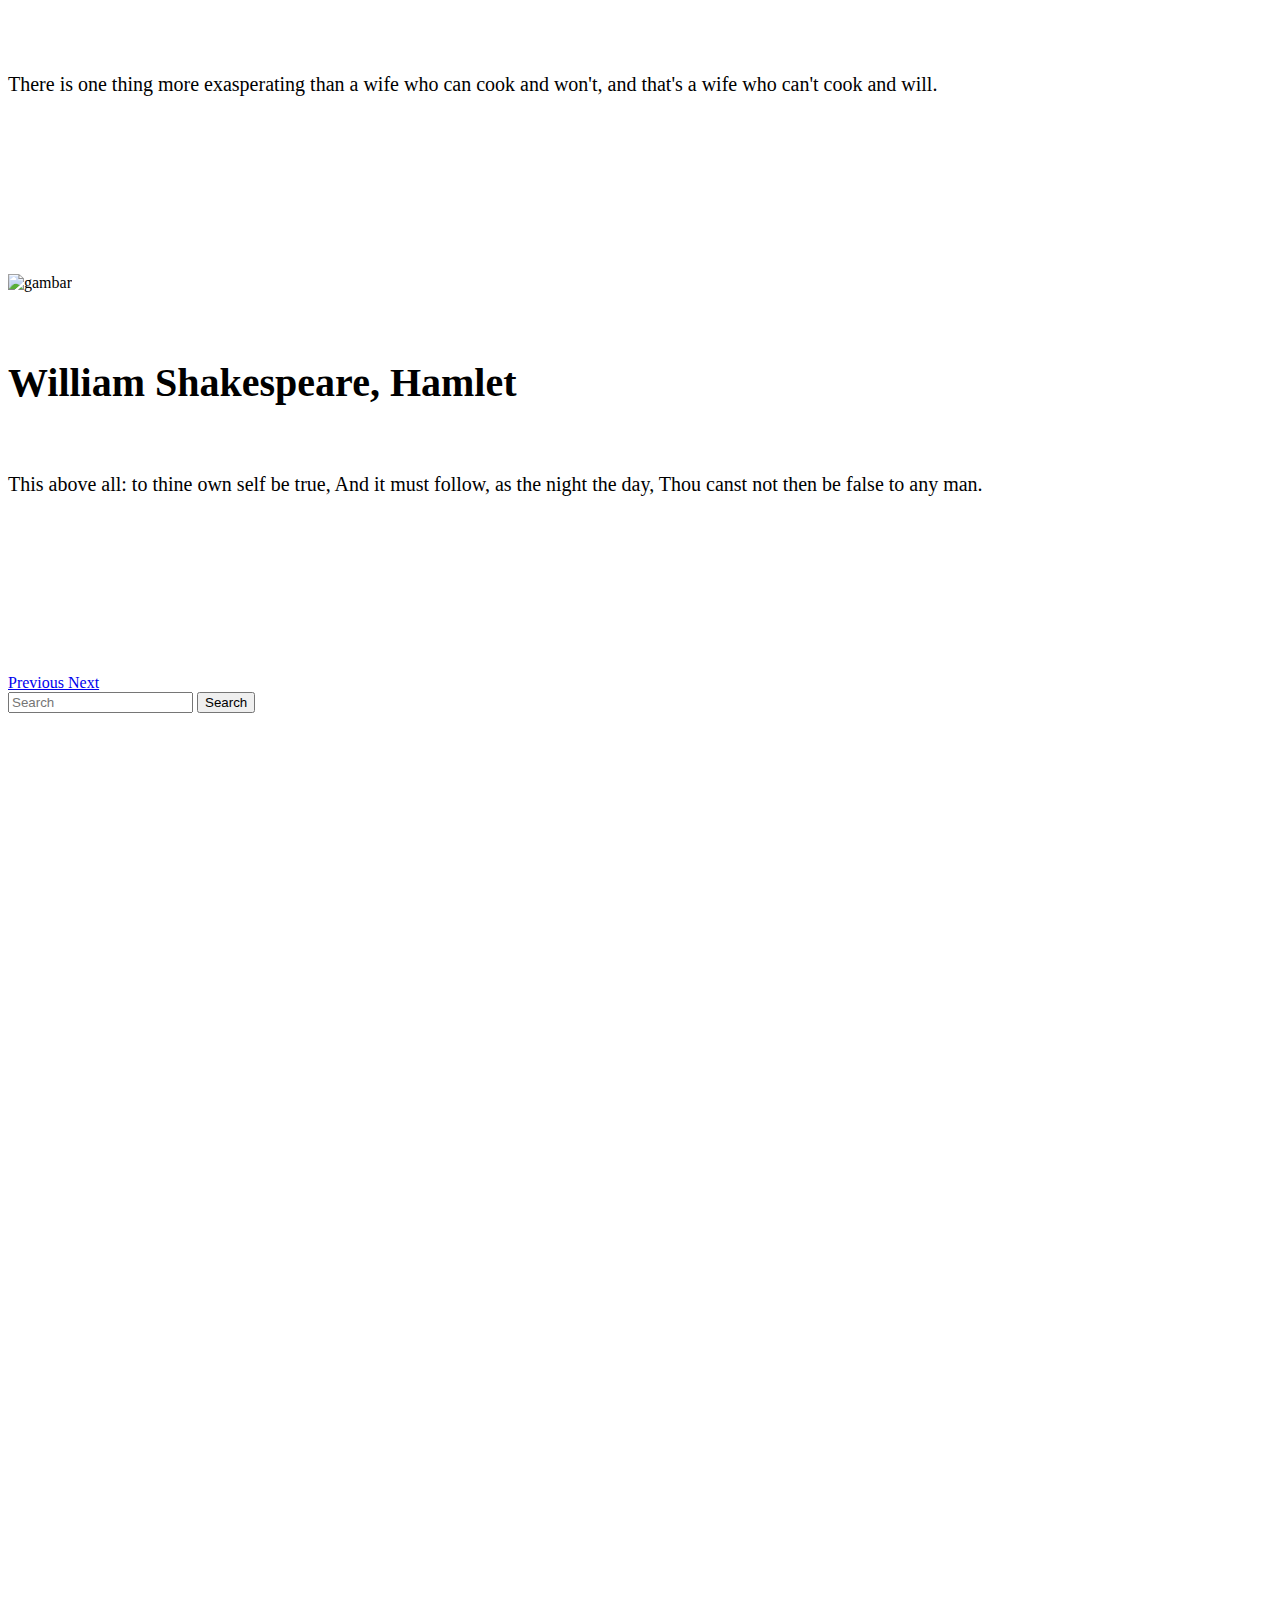
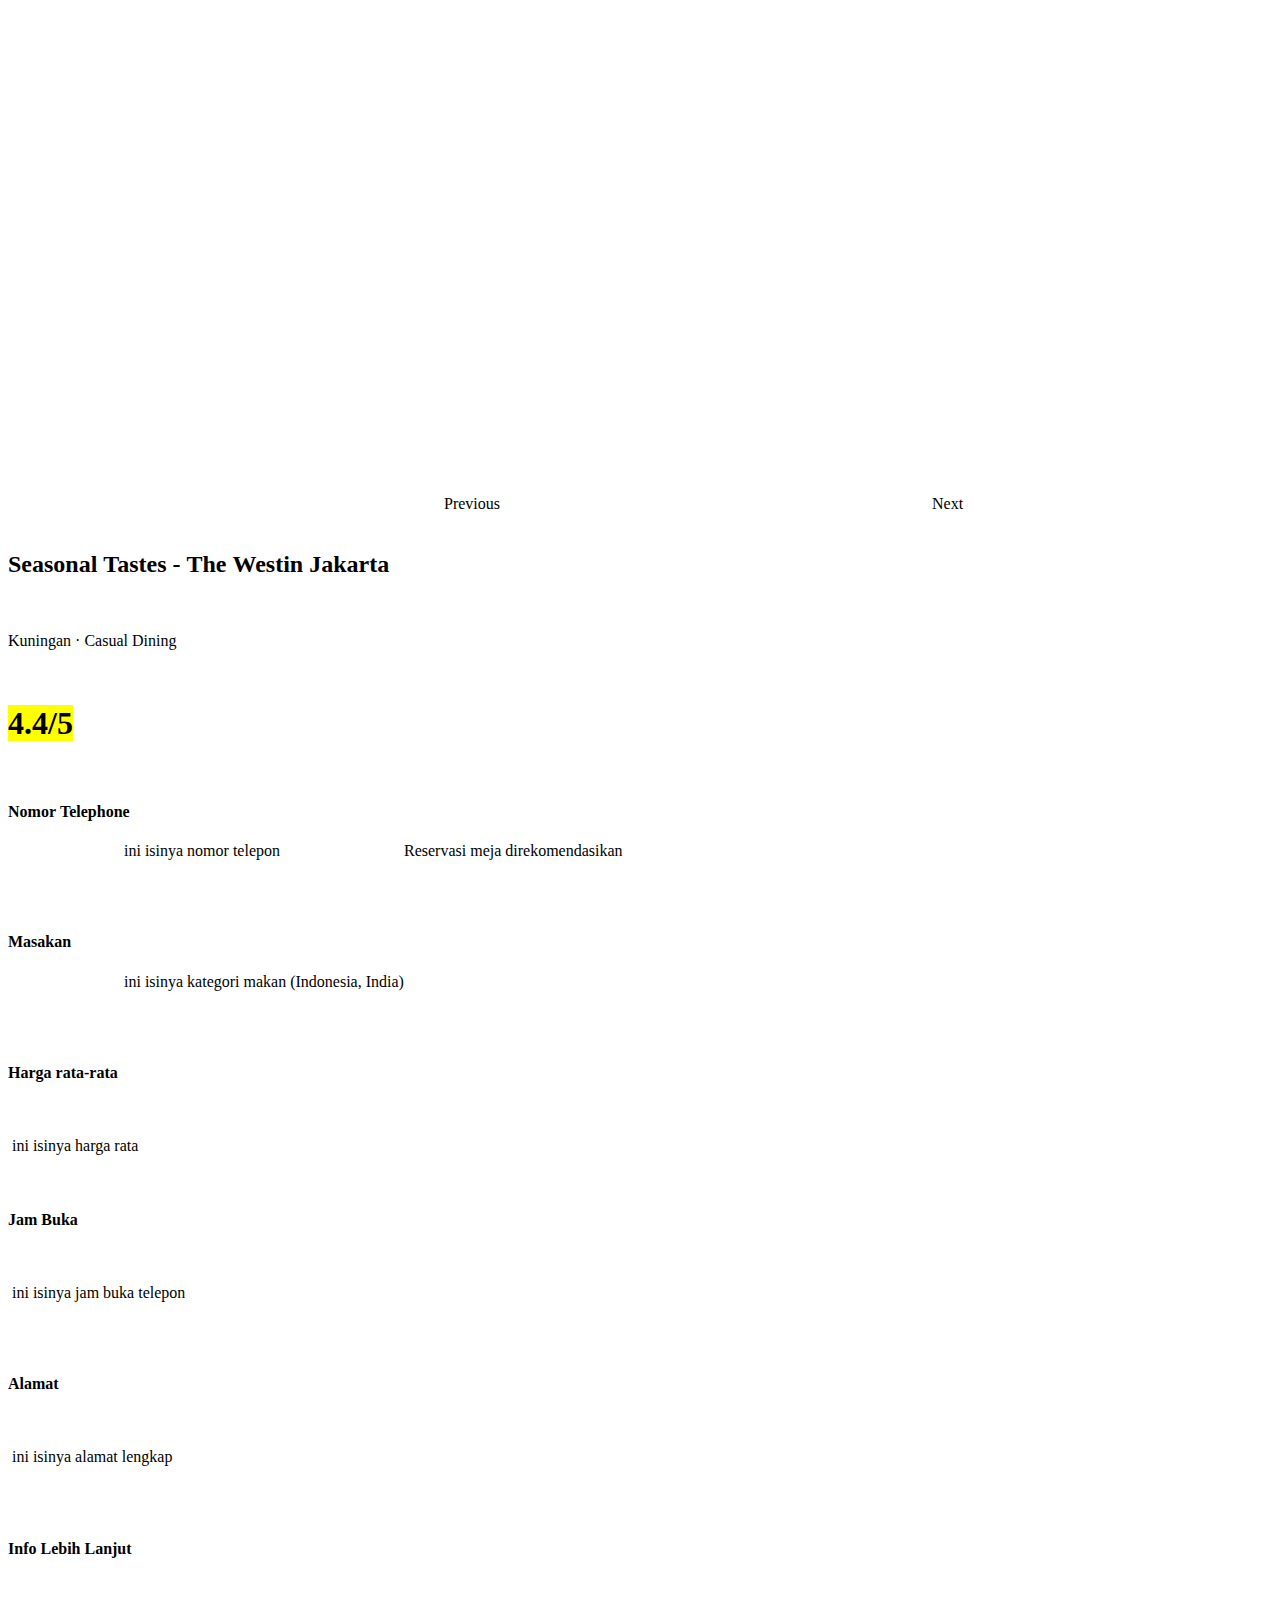
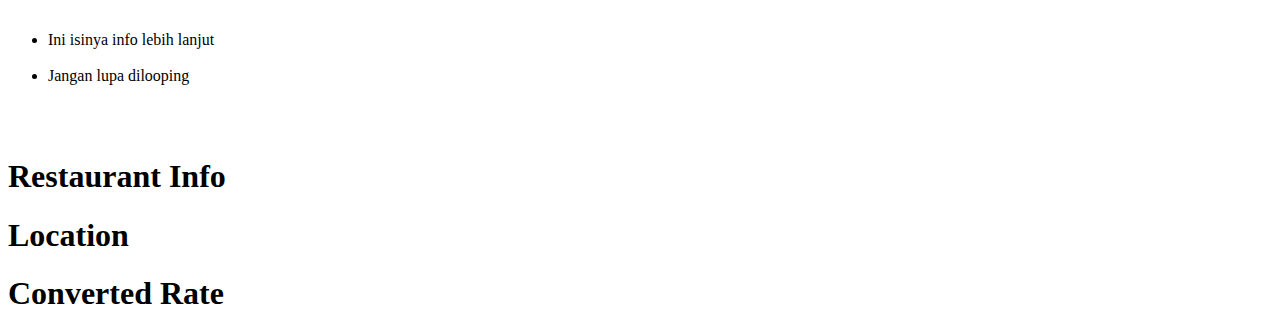
==== commit d7aacb2c: "ilangin japClient" ====
--- a/index.html
+++ b/index.html
@@ -292,6 +292,44 @@
     <!-- Detail Body End -->
         
     <!-- End Detail Information-->
+
+
+
+
+
+    <!-- gawean JAP -->
+    
+    <!-- Main look -->
+    <div id="div-rest-info">
+            <h1>Restaurant Info</h1>
+            <div id="restaurant-info">
+    
+            </div>
+        </div>
+    
+    
+        
+        <!-- End main look -->
+    
+        <!-- Div location -->
+        <div id="div-rest-location">
+            <h1>Location</h1>
+            <div id="restaurant-location">
+    
+            </div>
+        </div>
+        <!-- end Div location -->
+    
+        <!-- Div converted rate -->
+        <div id="div-conv-rate">
+            <h1>Converted Rate</h1>
+            <div id="converted-rate">
+    
+            </div>
+        </div>
+        <!-- end Div location -->
+    
+    <!-- end of gaewanJAP  -->
     
     <script src="https://kit.fontawesome.com/ac67c212ce.js" crossorigin="anonymous"></script>
     <script src="https://apis.google.com/js/platform.js" async defer></script>
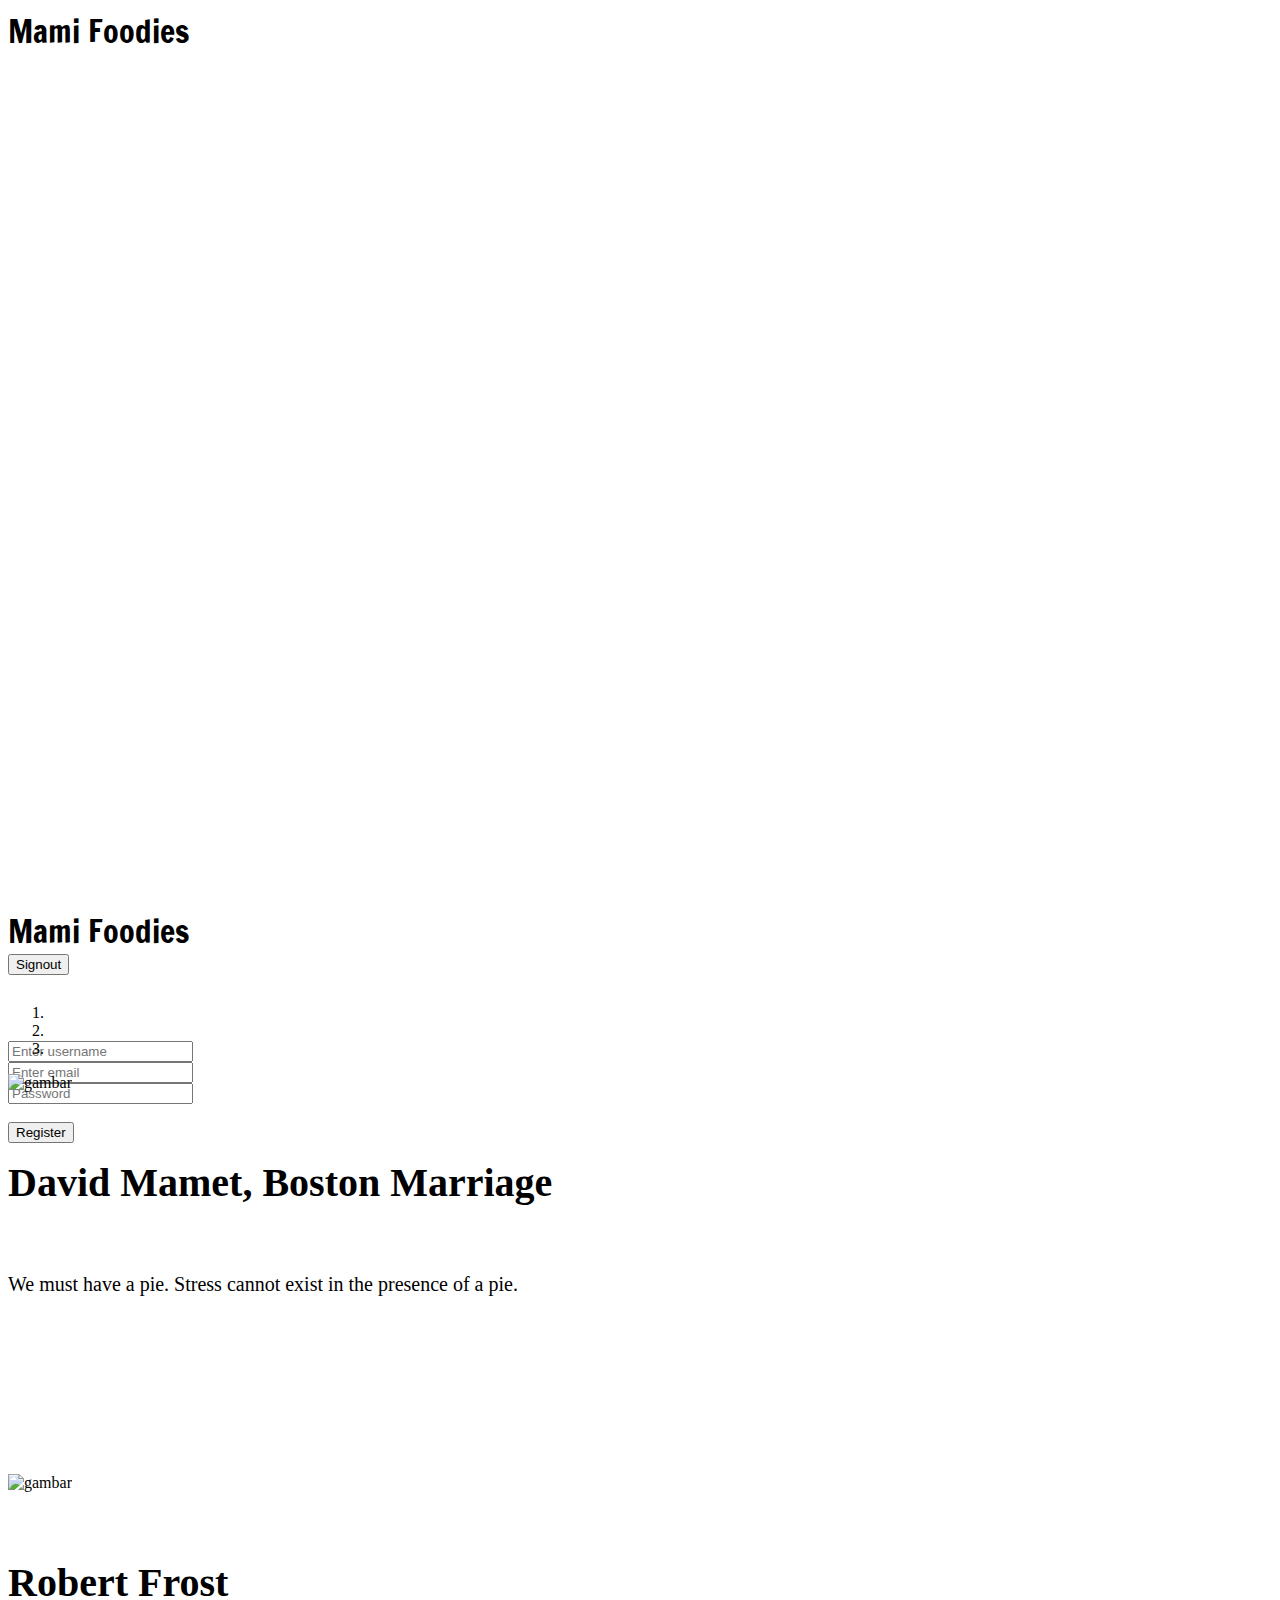
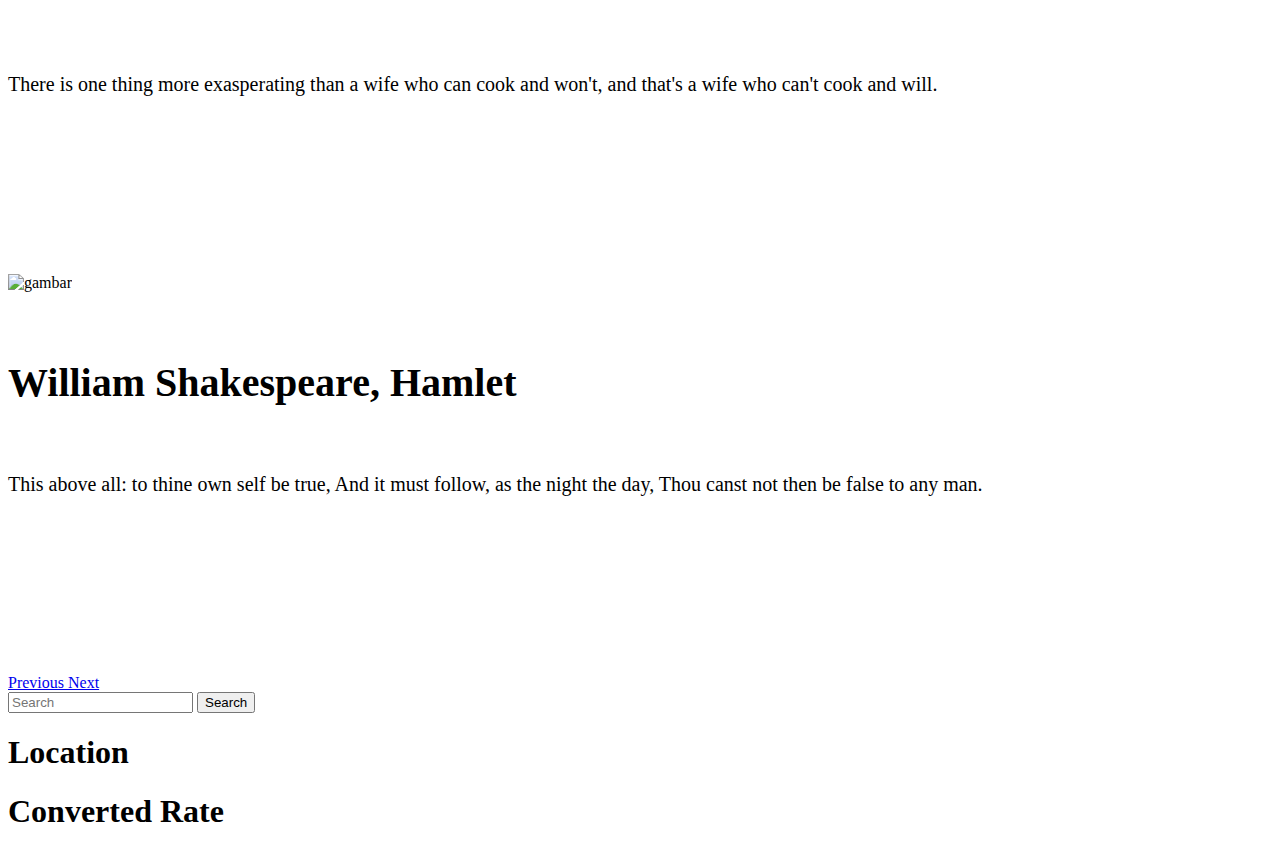
==== commit bb1d2223: "fix master" ====
--- a/index.html
+++ b/index.html
@@ -173,144 +173,10 @@
                     </div>
                 </div>
             </div>
-
-
-
-
-
-            <iframe width="600" height="450" frameborder="0" style="border:0"
-src="https://www.google.com/maps/embed/v1/place?q=place_id:ChIJHTgvgPX2aS4ReiDDN1DWFug&key=..." allowfullscreen></iframe>
-
-<iframe width="600" height="450" frameborder="0" style="border:0"
-src=https://www.google.com/maps/embed/v1/place?q=...&key=... allowfullscreen></iframe>
-
-
-        <div class="mt-5">
-        <!-- Highlight a place or an address -->
-        <iframe width="600" height="450" frameborder="0" style="border:0"
-        src="https://www.google.com/maps/embed/v1/place?q=place_id:ChIJB-I8cajxaS4RxfqLovShPiw&key=..." allowfullscreen></iframe>
-
-        
-
-        <!-- get driving direction -->
-        <iframe width="600" height="450" frameborder="0" style="border:0"
-        src="https://www.google.com/maps/embed/v1/directions?origin=place_id:ChIJB-I8cajxaS4RxfqLovShPiw&destination=place_id:ChIJHTgvgPX2aS4ReiDDN1DWFug&key=AIzaSyB7M7GX2lx2Jd72pCYcHb0mpZed0XoQEcU" allowfullscreen></iframe>
-
-        
-        <!-- get places -->
-        <iframe width="600" height="450" frameborder="0" style="border:0"
-        src="https://www.google.com/maps/embed/v1/place?q=place_id:ChIJT2GSWxfxaS4RmVptOU1wc2E&key=..." allowfullscreen></iframe>
-        </div>
     </div>
-    <!-- End Main Page -->
-
-    <!-- Detail Information-->
-    <!-- Detail Head -->
-        <div id="detail-information-head">
-            <div class="d-flex p-5">
-                <div class="card w-100">
-    
-                <!-- Carousel -->
-                <div id="carouselExampleControls" class="carousel slide" data-ride="carousel">
-                    <div class="carousel-inner">
-                        <div class="carousel-item active">
-                            <img src="https://images.unsplash.com/photo-1515003197210-e0cd71810b5f?ixlib=rb-1.2.1&ixid=eyJhcHBfaWQiOjEyMDd9&auto=format&fit=crop&w=1350&q=80" class="d-block w-100 caro-detail"   alt="gambar">
-                        </div>
-                        <div class="carousel-item">
-                            <img src="https://images.unsplash.com/photo-1504674900247-0877df9cc836?ixlib=rb-1.2.1&auto=format&fit=crop&w=1350&q=80" class="d-block w-100 caro-detail"   alt="gambar">
-                            </div>
-                    </div>
-                        <a class="carousel-control-prev" href="#carouselExampleControls" role="button" data-slide="prev">
-                            <span class="carousel-control-prev-icon" aria-hidden="true"></span>
-                            <span class="sr-only">Previous</span>
-                        </a>
-                        <a class="carousel-control-next" href="#carouselExampleControls" role="button" data-slide="next">
-                            <span class="carousel-control-next-icon" aria-hidden="true"></span>
-                            <span class="sr-only">Next</span>
-                        </a>
-                    </div>
-                <!-- Carousel End -->
-    
-                <!-- Title -->
-                    <div class="container mt-4 mb-3 ml-2">
-                        <div id="title">
-                            <div class="row">
-                                <div class="col">
-                                    <h2>Seasonal Tastes - The Westin Jakarta</h2>
-                                    <p>Kuningan · Casual Dining</p>
-                                </div>
-                                <div class="col" style="text-align: right;">
-                                    <h1><mark>4.4/5</mark></h1>
-                                </div>
-                            </div>
-                        </div>
-                    </div>
-                <!-- Title End -->
-    
-            </div>
-        </div>
-    </div>
-        
-    <!-- Detail Head End -->
-    <!-- Detail Body -->
-    <div id="detail-information-body">
-        <div class="d-flex p-5" id="detail-body" >
-            <div class="card w-100" >
-                <div class="d-flex bd-highlight">
-                    <div class="p-2 flex-fill bd-highlight">
-                        <div class="container mt-3">
-                            <h4>Nomor Telephone</h4>
-                            <h5 style="color:darkgreen"> ini isinya nomor telepon </h5>
-                            <p style="color: darkgray"> Reservasi meja direkomendasikan </p><br>
-                            <h4>Masakan</h4>
-                            <p style="color: red"> ini isinya kategori makan (Indonesia, India)</p><br>
-                            <h4>Harga rata-rata</h4>
-                            <p> ini isinya harga rata </p>
-                        </div>
-                    </div>
-                    <div class="p-2 flex-fill bd-highlight">
-                        <div class="container mt-3">
-                            <h4>Jam Buka</h4>
-                            <p> ini isinya jam buka telepon </p><br>
-                            <h4>Alamat</h4>
-                            <p> ini isinya alamat lengkap</p><br>
-                        </div>
-                    </div>
-                    <div class="p-2 flex-fill bd-highlight">
-                        <div class="container mt-3">
-                            <h4>Info Lebih Lanjut</h4>
-                            <ul>
-                                <li>Ini isinya info lebih lanjut</li>
-                                <li>Jangan lupa dilooping</li>
-                            </ul>
-                        </div>
-                    </div>
-                </div>
-            </div>
-        </div>
-    </div>
-    <!-- Detail Body End -->
-        
-    <!-- End Detail Information-->
-
-
-
-
-
-    <!-- gawean JAP -->
-    
-    <!-- Main look -->
-    <div id="div-rest-info">
-            <h1>Restaurant Info</h1>
-            <div id="restaurant-info">
-    
-            </div>
-        </div>
-    
-    
-        
-        <!-- End main look -->
-    
+
+
+    <div id="detailPage">
         <!-- Div location -->
         <div id="div-rest-location">
             <h1>Location</h1>
@@ -319,7 +185,7 @@
             </div>
         </div>
         <!-- end Div location -->
-    
+        
         <!-- Div converted rate -->
         <div id="div-conv-rate">
             <h1>Converted Rate</h1>
@@ -327,9 +193,8 @@
     
             </div>
         </div>
-        <!-- end Div location -->
-    
-    <!-- end of gaewanJAP  -->
+            <!-- end Div location -->
+    </div>
     
     <script src="https://kit.fontawesome.com/ac67c212ce.js" crossorigin="anonymous"></script>
     <script src="https://apis.google.com/js/platform.js" async defer></script>
--- a/style.css
+++ b/style.css
@@ -123,12 +123,4 @@
 .carousel-item{
     height: 400px;
     width: 100%;
-} 
-
-#detail-body{
-    padding-top: 0 !important;
 }
-
-mark{
-    background-color: chartreuse !important;
-}
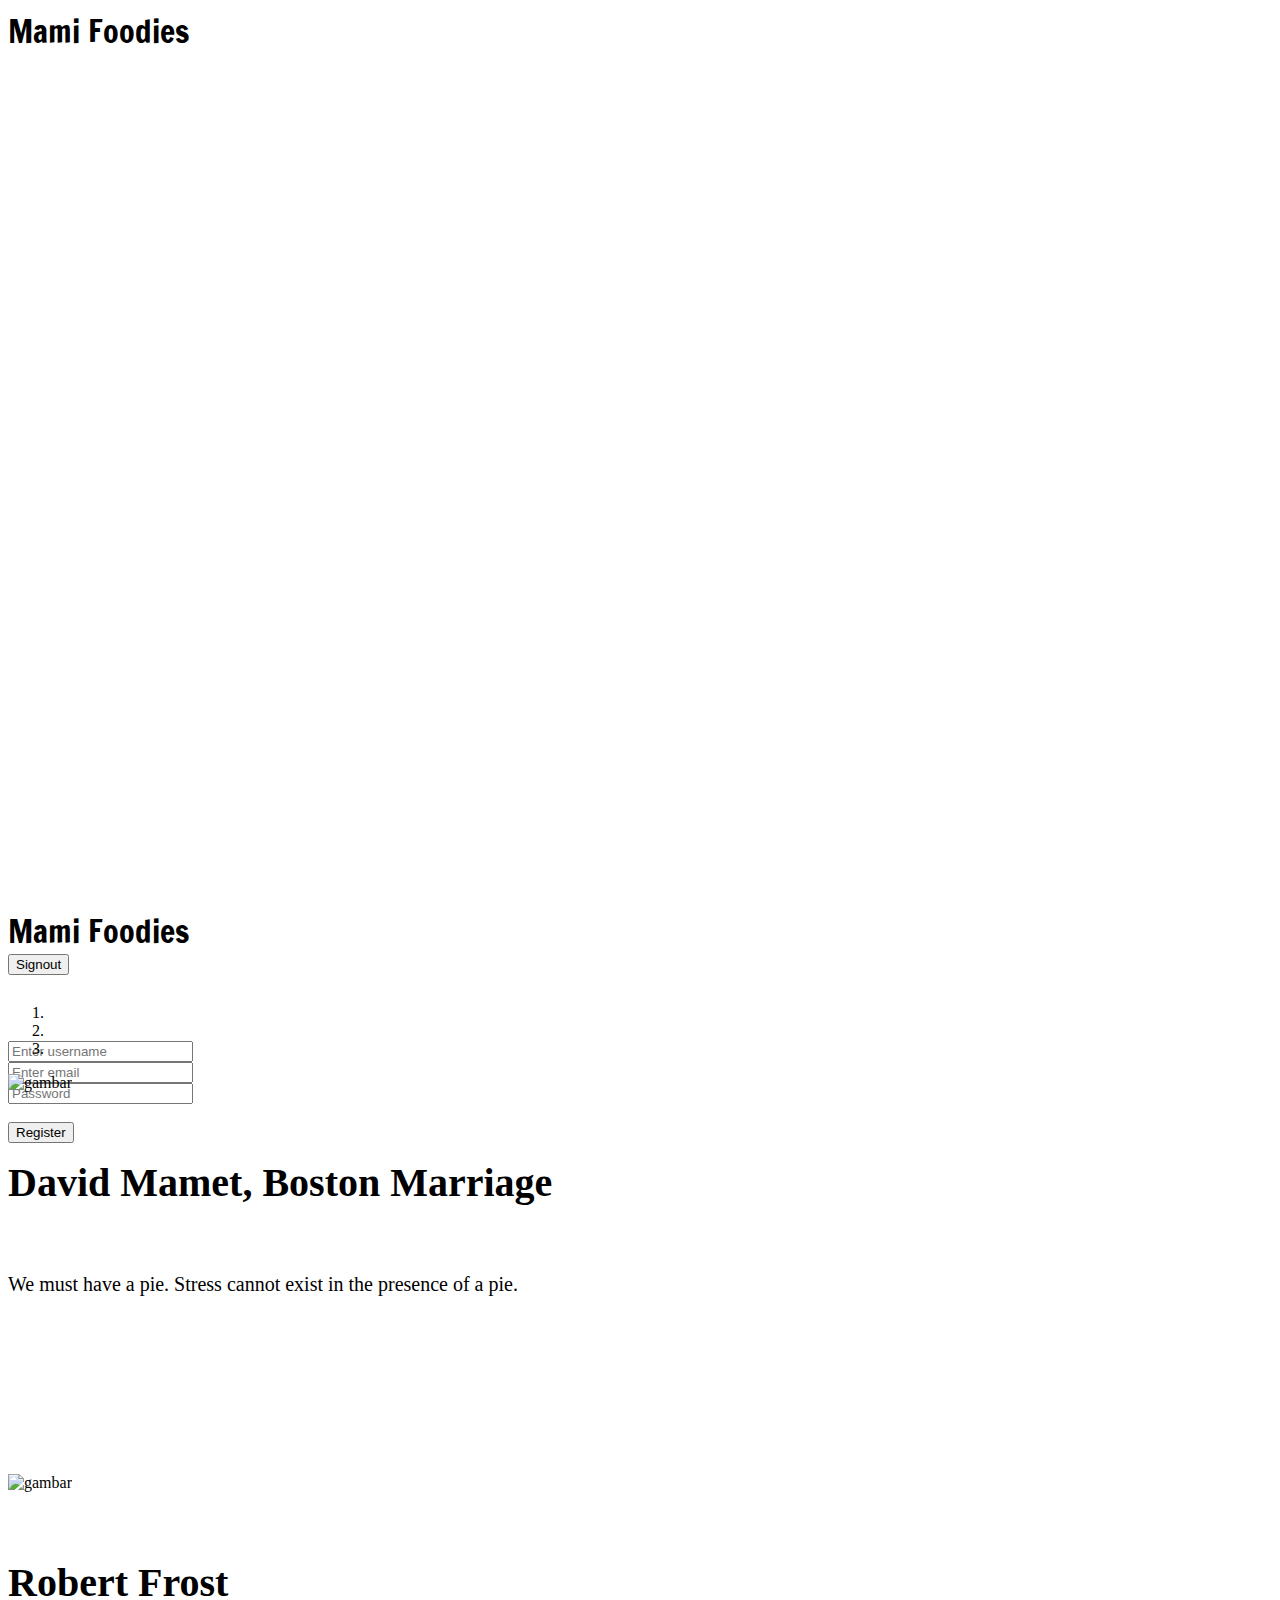
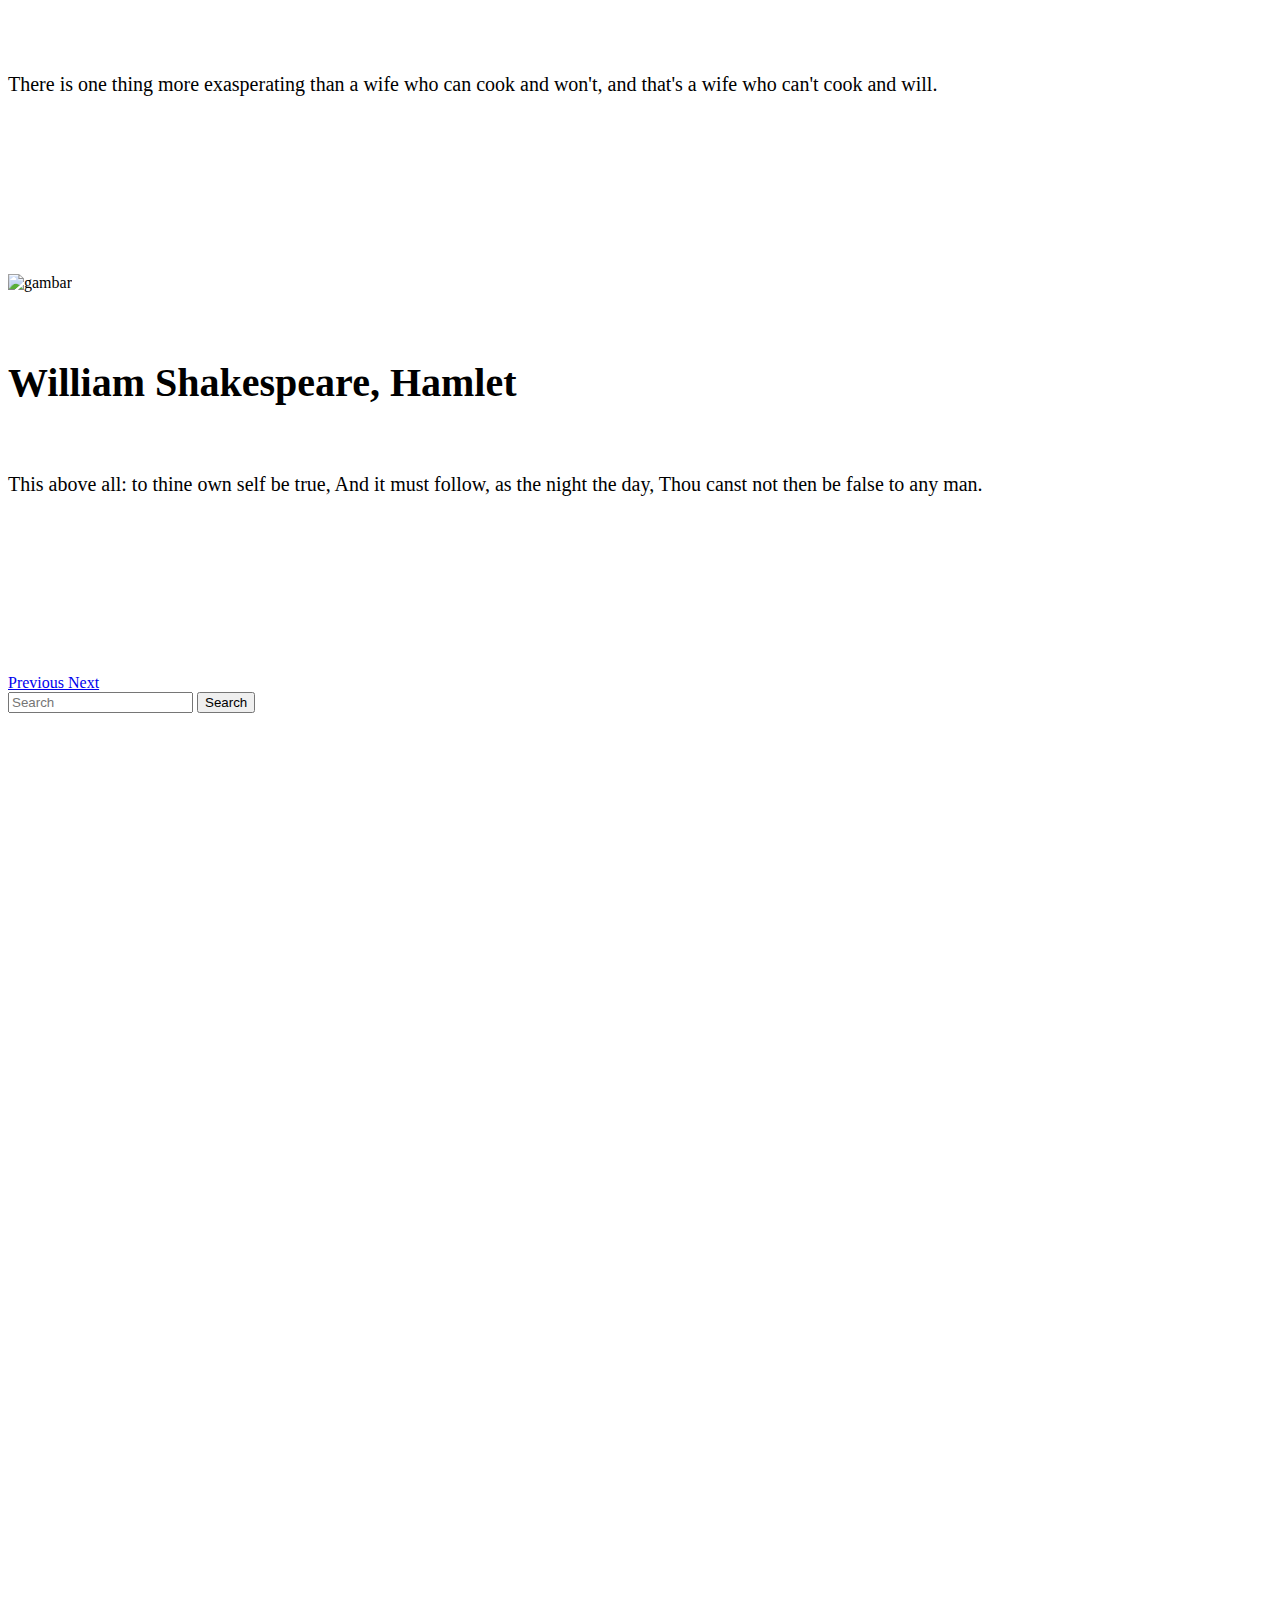
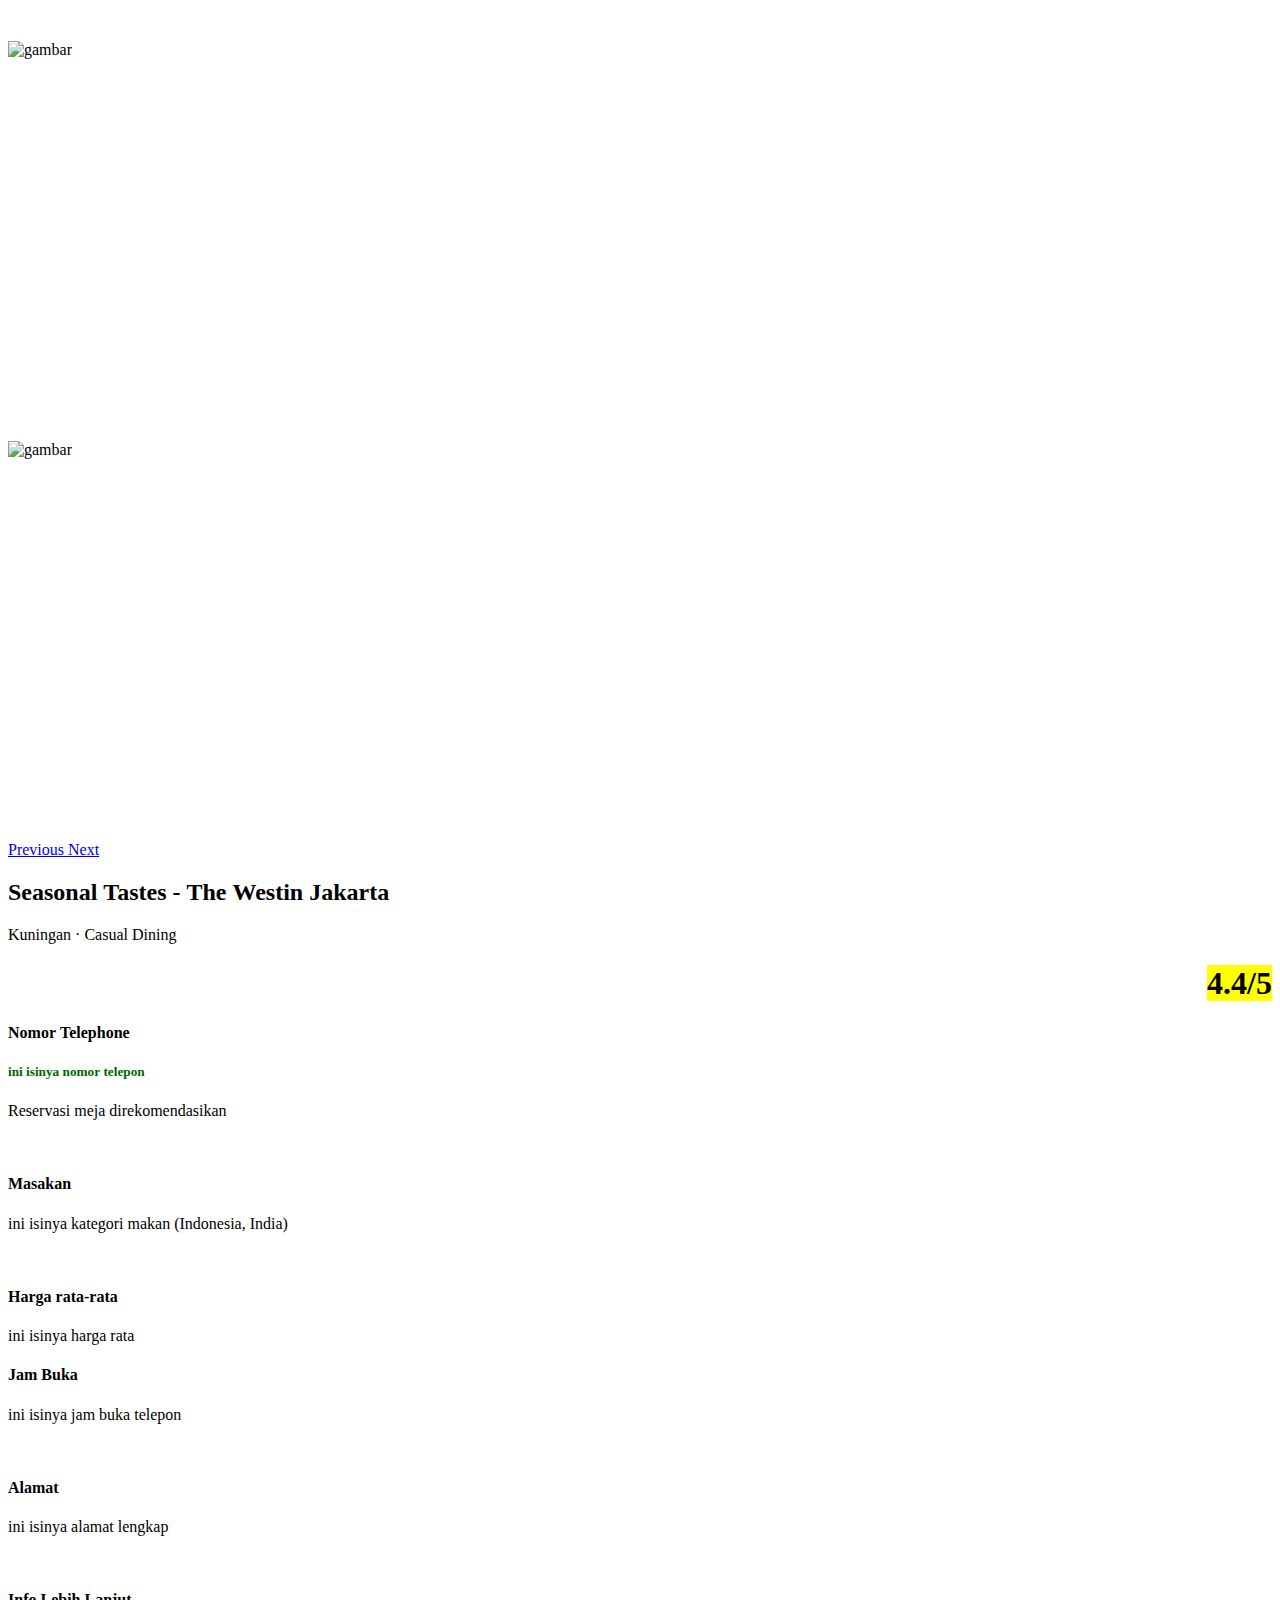
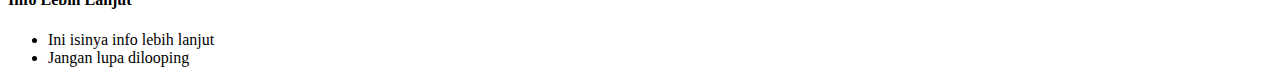
==== commit 8aae3272: "done" ====
--- a/index.html
+++ b/index.html
@@ -173,28 +173,124 @@
                     </div>
                 </div>
             </div>
+
+
+        <div class="mt-5">
+        <!-- Highlight a place or an address -->
+        <iframe width="600" height="450" frameborder="0" style="border:0"
+        src="https://www.google.com/maps/embed/v1/place?q=place_id:ChIJB-I8cajxaS4RxfqLovShPiw&key=..." allowfullscreen></iframe>
+
+
+
+        <!-- get driving direction -->
+        <iframe width="600" height="450" frameborder="0" style="border:0"
+        src="https://www.google.com/maps/embed/v1/directions?origin=place_id:ChIJB-I8cajxaS4RxfqLovShPiw&destination=place_id:ChIJHTgvgPX2aS4ReiDDN1DWFug&key=AIzaSyB7M7GX2lx2Jd72pCYcHb0mpZed0XoQEcU" allowfullscreen></iframe>
+
+        
+        <!-- get places -->
+        <iframe width="600" height="450" frameborder="0" style="border:0"
+        src="https://www.google.com/maps/embed/v1/place?q=place_id:ChIJT2GSWxfxaS4RmVptOU1wc2E&key=..." allowfullscreen></iframe>
+        </div>
     </div>
-
-
-    <div id="detailPage">
-        <!-- Div location -->
-        <div id="div-rest-location">
-            <h1>Location</h1>
-            <div id="restaurant-location">
-    
-            </div>
+    <!-- End Main Page -->
+
+<!-- Detail Information-->
+<div id="detailCard">
+    <!-- Detail Head -->
+    <div id="detail-information-head">
+        <div class="d-flex p-5">
+            <div class="card w-100">
+                <!-- Carousel -->
+                <div id="carouselExampleControls" class="carousel slide" data-ride="carousel">
+                    <div class="carousel-inner">
+                        <div class="carousel-item active">
+                            <img class="d-block w-100" src="https://images.unsplash.com/photo-1515003197210-e0cd71810b5f?ixlib=rb-1.2.1&ixid=eyJhcHBfaWQiOjEyMDd9&auto=format&fit=crop&w=1350&q=80" class="d-block w-100 caro-detail" alt="gambar" />
+                        </div>
+                        <div class="carousel-item">
+                            <img class="d-block w-100" src="https://images.unsplash.com/photo-1504674900247-0877df9cc836?ixlib=rb-1.2.1&auto=format&fit=crop&w=1350&q=80" class="d-block w-100 caro-detail" alt="gambar" />
+                        </div>
+                    </div>
+                    <a class="carousel-control-prev" href="#carouselExampleControls" role="button" data-slide="prev">
+                        <span class="carousel-control-prev-icon" aria-hidden="true"></span>
+                        <span class="sr-only">Previous</span>
+                    </a>
+                    <a class="carousel-control-next" href="#carouselExampleControls" role="button" data-slide="next">
+                        <span class="carousel-control-next-icon" aria-hidden="true"></span>
+                        <span class="sr-only">Next</span>
+                    </a>
+                </div>
+                <!-- Carousel End -->
+
+                <!-- Title -->
+                <div class="container mt-4 mb-3 ml-2">
+                    <div id="title">
+                        <div class="row">
+                            <div class="col">
+                                <h2>Seasonal Tastes - The Westin Jakarta</h2>
+                                <p>Kuningan · Casual Dining</p>
+                            </div>
+                            <div class="col" style="text-align: right">
+                                <h1><mark>4.4/5</mark></h1>
+                            </div>
+                        </div>
+                    </div>
+                </div>
+            </div>
+            <!-- Title End -->
         </div>
-        <!-- end Div location -->
-        
-        <!-- Div converted rate -->
-        <div id="div-conv-rate">
-            <h1>Converted Rate</h1>
-            <div id="converted-rate">
-    
+    </div>
+
+    <!-- Detail Head End -->
+
+    <!-- Detail Body -->
+    <div id="detail-information-body">
+        <div class="d-flex p-5" id="detail-body">
+            <div class="card w-100">
+                <div class="d-flex bd-highlight">
+                    <div class="p-2 flex-fill bg-highlight">
+                        <div class="container mt-3">
+                            <h4>Nomor Telephone</h4>
+                            <h5 style="color:darkgreen">ini isinya nomor telepon</h5>
+                            <p style="color: darkgray">Reservasi meja direkomendasikan</p><br />
+                            <h4>Masakan</h4>
+                            <p style="color: red">ini isinya kategori makan (Indonesia, India)</p><br />
+                            <h4>Harga rata-rata</h4>
+                            <p>ini isinya harga rata</p>
+                        </div>
+                    </div>
+
+                    <div class="p-2 flex-fill bg-highlight">
+                        <div class="container mt-3">
+                                <h4>Jam Buka</h4>
+                                <p>ini isinya jam buka telepon</p>
+                                <br />
+                                <h4>Alamat</h4>
+                                <p>ini isinya alamat lengkap</p>
+                                <br />
+                            </div>
+                        </div>
+
+                    <div class="p-2 flex-fill bg-highlight">
+                        <div class="container mt-3">
+                            <h4>Info Lebih Lanjut</h4>
+                            <ul>
+                                <li>Ini isinya info lebih lanjut</li>
+                                <li>Jangan lupa dilooping</li>
+                            </ul>
+                        </div>
+                    </div>
+
+                </div>
             </div>
         </div>
-            <!-- end Div location -->
     </div>
+
+    <!-- Detail Body End -->
+</div>
+<!-- End Detail Information-->
+
+
+
     
     <script src="https://kit.fontawesome.com/ac67c212ce.js" crossorigin="anonymous"></script>
     <script src="https://apis.google.com/js/platform.js" async defer></script>
--- a/style.css
+++ b/style.css
@@ -123,4 +123,15 @@
 .carousel-item{
     height: 400px;
     width: 100%;
+} 
+
+
+
+
+#detail-body{
+    padding-top: 0 !important;
 }
+
+mark{
+    background-color: chartreuse !important;
+}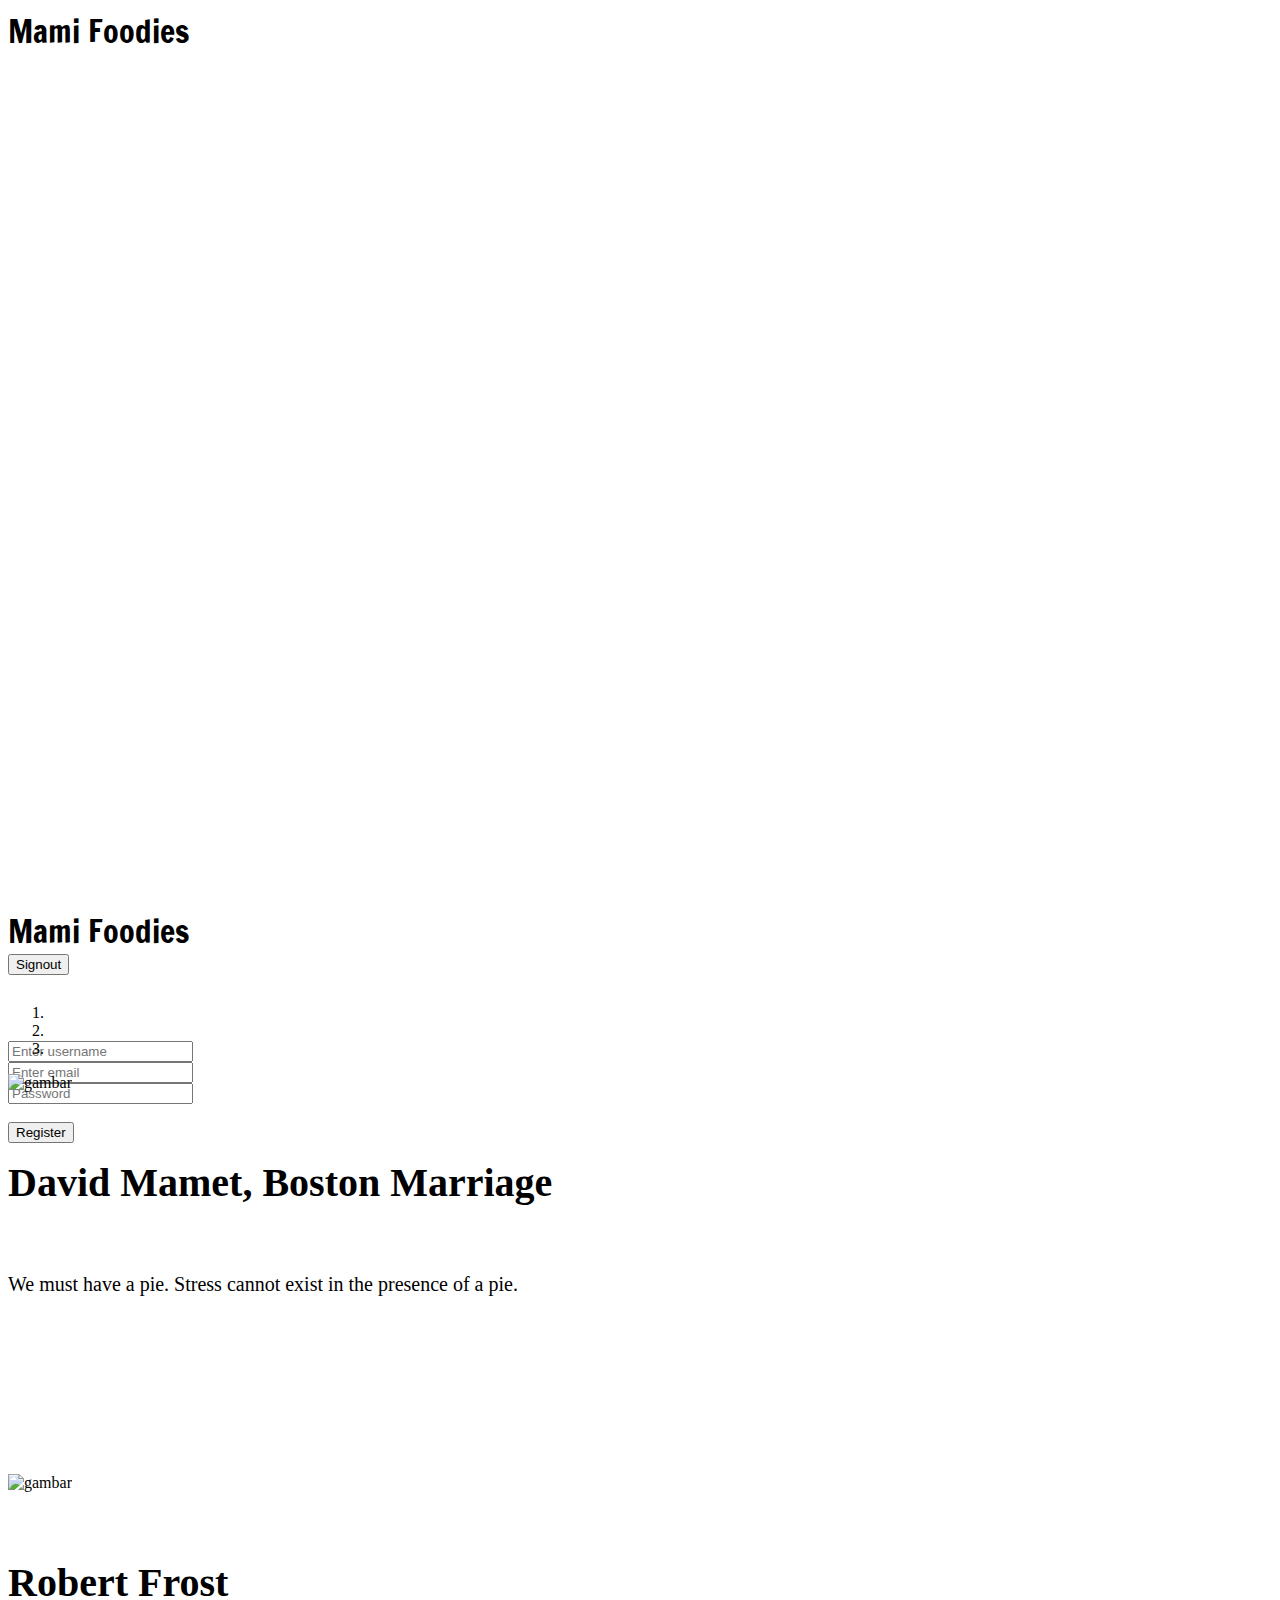
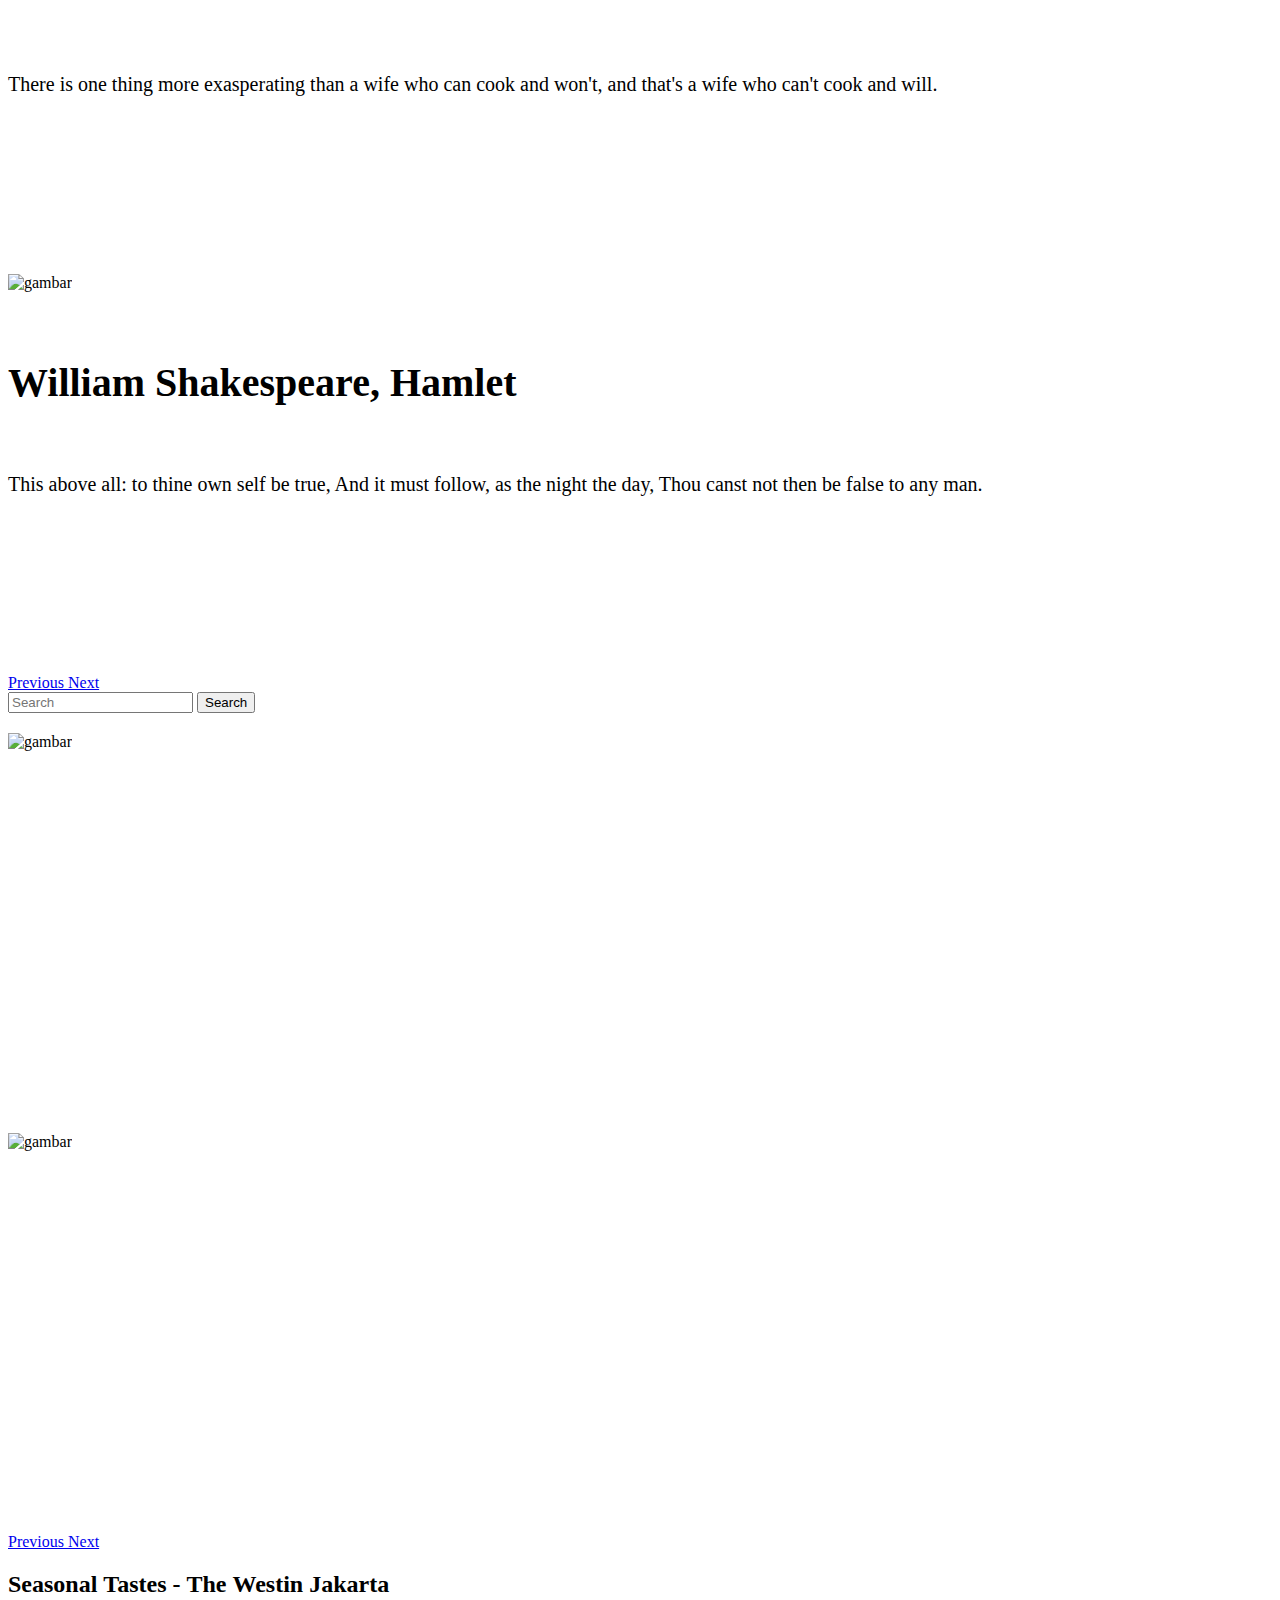
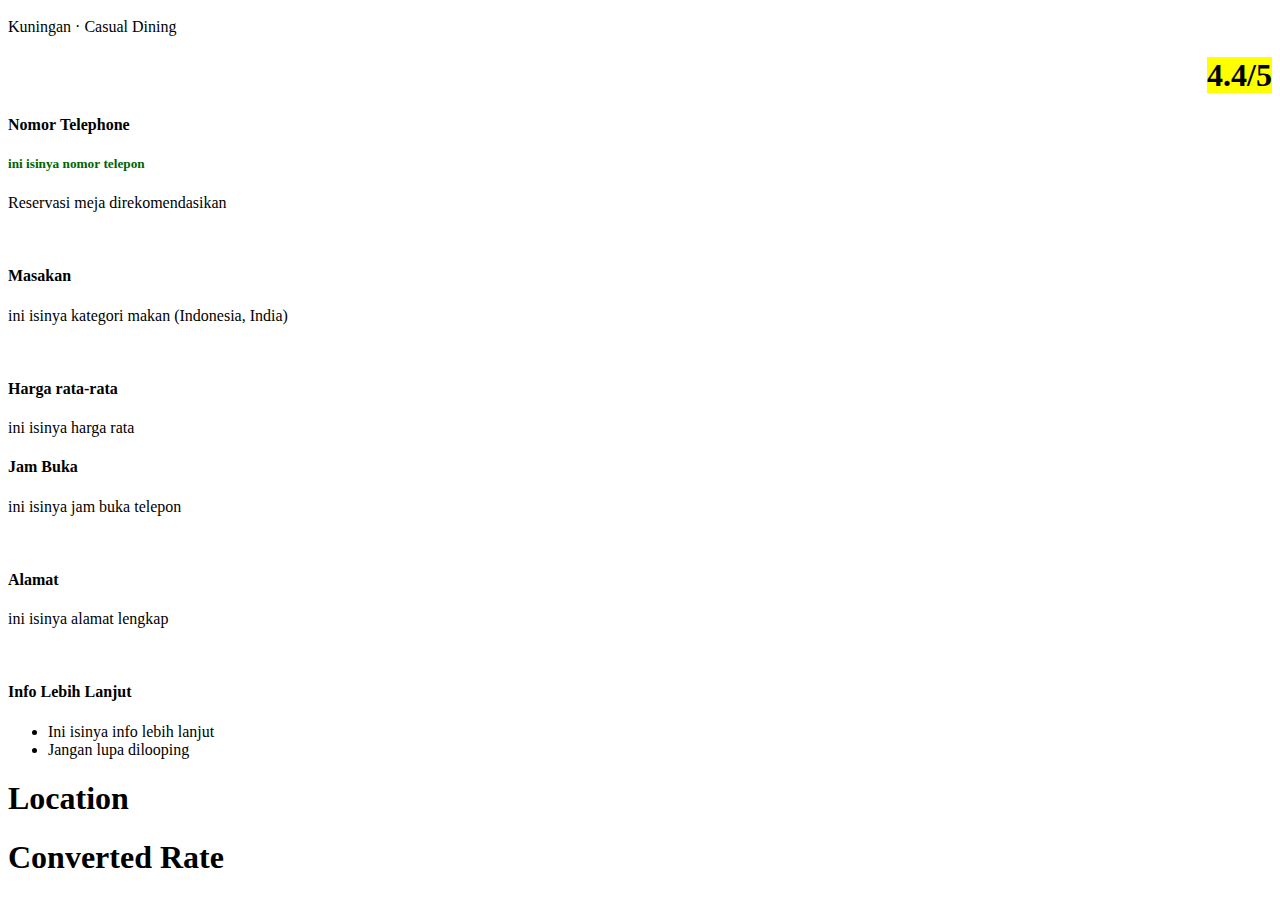
==== commit 63bd16ec: "done" ====
--- a/index.html
+++ b/index.html
@@ -173,121 +173,136 @@
                     </div>
                 </div>
             </div>
-
-
-        <div class="mt-5">
-        <!-- Highlight a place or an address -->
-        <iframe width="600" height="450" frameborder="0" style="border:0"
-        src="https://www.google.com/maps/embed/v1/place?q=place_id:ChIJB-I8cajxaS4RxfqLovShPiw&key=..." allowfullscreen></iframe>
-
-
-
-        <!-- get driving direction -->
-        <iframe width="600" height="450" frameborder="0" style="border:0"
-        src="https://www.google.com/maps/embed/v1/directions?origin=place_id:ChIJB-I8cajxaS4RxfqLovShPiw&destination=place_id:ChIJHTgvgPX2aS4ReiDDN1DWFug&key=AIzaSyB7M7GX2lx2Jd72pCYcHb0mpZed0XoQEcU" allowfullscreen></iframe>
-
-        
-        <!-- get places -->
-        <iframe width="600" height="450" frameborder="0" style="border:0"
-        src="https://www.google.com/maps/embed/v1/place?q=place_id:ChIJT2GSWxfxaS4RmVptOU1wc2E&key=..." allowfullscreen></iframe>
-        </div>
+    </div>
+
+
+    <div id="detailPage">
+        <!-- bram -->
+        <div>
+            <!-- Detail Information-->
+            <div id="detailCard">
+                <!-- Detail Head -->
+                <div id="detail-information-head">
+                    <div class="d-flex p-5">
+                        <div class="card w-100">
+                            <!-- Carousel -->
+                            <div id="carouselExampleControls" class="carousel slide" data-ride="carousel">
+                                <div class="carousel-inner">
+                                    <div class="carousel-item active">
+                                        <img class="d-block w-100"
+                                            src="https://images.unsplash.com/photo-1515003197210-e0cd71810b5f?ixlib=rb-1.2.1&ixid=eyJhcHBfaWQiOjEyMDd9&auto=format&fit=crop&w=1350&q=80"
+                                            class="d-block w-100 caro-detail" alt="gambar" />
+                                    </div>
+                                    <div class="carousel-item">
+                                        <img class="d-block w-100"
+                                            src="https://images.unsplash.com/photo-1504674900247-0877df9cc836?ixlib=rb-1.2.1&auto=format&fit=crop&w=1350&q=80"
+                                            class="d-block w-100 caro-detail" alt="gambar" />
+                                    </div>
+                                </div>
+                                <a class="carousel-control-prev" href="#carouselExampleControls" role="button" data-slide="prev">
+                                    <span class="carousel-control-prev-icon" aria-hidden="true"></span>
+                                    <span class="sr-only">Previous</span>
+                                </a>
+                                <a class="carousel-control-next" href="#carouselExampleControls" role="button" data-slide="next">
+                                    <span class="carousel-control-next-icon" aria-hidden="true"></span>
+                                    <span class="sr-only">Next</span>
+                                </a>
+                            </div>
+                            <!-- Carousel End -->
+            
+                            <!-- Title -->
+                            <div class="container mt-4 mb-3 ml-2">
+                                <div id="title">
+                                    <div class="row">
+                                        <div class="col">
+                                            <h2>Seasonal Tastes - The Westin Jakarta</h2>
+                                            <p>Kuningan · Casual Dining</p>
+                                        </div>
+                                        <div class="col" style="text-align: right">
+                                            <h1><mark>4.4/5</mark></h1>
+                                        </div>
+                                    </div>
+                                </div>
+                            </div>
+                        </div>
+                        <!-- Title End -->
+                    </div>
+                </div>
+            
+                <!-- Detail Head End -->
+            
+                <!-- Detail Body -->
+                <div id="detail-information-body">
+                    <div class="d-flex p-5" id="detail-body">
+                        <div class="card w-100">
+                            <div class="d-flex bd-highlight">
+                                <div class="p-2 flex-fill bg-highlight">
+                                    <div class="container mt-3">
+                                        <h4>Nomor Telephone</h4>
+                                        <h5 style="color:darkgreen">ini isinya nomor telepon</h5>
+                                        <p style="color: darkgray">Reservasi meja direkomendasikan</p><br />
+                                        <h4>Masakan</h4>
+                                        <p style="color: red">ini isinya kategori makan (Indonesia, India)</p><br />
+                                        <h4>Harga rata-rata</h4>
+                                        <p>ini isinya harga rata</p>
+                                    </div>
+                                </div>
+            
+                                <div class="p-2 flex-fill bg-highlight">
+                                    <div class="container mt-3">
+                                        <h4>Jam Buka</h4>
+                                        <p>ini isinya jam buka telepon</p>
+                                        <br />
+                                        <h4>Alamat</h4>
+                                        <p>ini isinya alamat lengkap</p>
+                                        <br />
+                                    </div>
+                                </div>
+            
+                                <div class="p-2 flex-fill bg-highlight">
+                                    <div class="container mt-3">
+                                        <h4>Info Lebih Lanjut</h4>
+                                        <ul>
+                                            <li>Ini isinya info lebih lanjut</li>
+                                            <li>Jangan lupa dilooping</li>
+                                        </ul>
+                                    </div>
+                                </div>
+            
+                            </div>
+                        </div>
+                    </div>
+                </div>
+            
+                <!-- Detail Body End -->
+            </div>
+            <!-- End Detail Information-->
+
+            <!-- JAAAP -->
+            <div>
+                </div>
+                <!-- Div location -->
+                <div id="div-rest-location">
+                    <h1>Location</h1>
+                    <div id="restaurant-location">
+                
+                    </div>
+                </div>
+                <!-- end Div location -->
+                
+                <!-- Div converted rate -->
+                <div id="div-conv-rate">
+                    <h1>Converted Rate</h1>
+                    <div id="converted-rate">
+                
+                    </div>
+                </div>
+                <!-- end Div location -->
+            </div>
     </div>
     <!-- End Main Page -->
 
-<!-- Detail Information-->
-<div id="detailCard">
-    <!-- Detail Head -->
-    <div id="detail-information-head">
-        <div class="d-flex p-5">
-            <div class="card w-100">
-                <!-- Carousel -->
-                <div id="carouselExampleControls" class="carousel slide" data-ride="carousel">
-                    <div class="carousel-inner">
-                        <div class="carousel-item active">
-                            <img class="d-block w-100" src="https://images.unsplash.com/photo-1515003197210-e0cd71810b5f?ixlib=rb-1.2.1&ixid=eyJhcHBfaWQiOjEyMDd9&auto=format&fit=crop&w=1350&q=80" class="d-block w-100 caro-detail" alt="gambar" />
-                        </div>
-                        <div class="carousel-item">
-                            <img class="d-block w-100" src="https://images.unsplash.com/photo-1504674900247-0877df9cc836?ixlib=rb-1.2.1&auto=format&fit=crop&w=1350&q=80" class="d-block w-100 caro-detail" alt="gambar" />
-                        </div>
-                    </div>
-                    <a class="carousel-control-prev" href="#carouselExampleControls" role="button" data-slide="prev">
-                        <span class="carousel-control-prev-icon" aria-hidden="true"></span>
-                        <span class="sr-only">Previous</span>
-                    </a>
-                    <a class="carousel-control-next" href="#carouselExampleControls" role="button" data-slide="next">
-                        <span class="carousel-control-next-icon" aria-hidden="true"></span>
-                        <span class="sr-only">Next</span>
-                    </a>
-                </div>
-                <!-- Carousel End -->
-
-                <!-- Title -->
-                <div class="container mt-4 mb-3 ml-2">
-                    <div id="title">
-                        <div class="row">
-                            <div class="col">
-                                <h2>Seasonal Tastes - The Westin Jakarta</h2>
-                                <p>Kuningan · Casual Dining</p>
-                            </div>
-                            <div class="col" style="text-align: right">
-                                <h1><mark>4.4/5</mark></h1>
-                            </div>
-                        </div>
-                    </div>
-                </div>
-            </div>
-            <!-- Title End -->
-        </div>
-    </div>
-
-    <!-- Detail Head End -->
-
-    <!-- Detail Body -->
-    <div id="detail-information-body">
-        <div class="d-flex p-5" id="detail-body">
-            <div class="card w-100">
-                <div class="d-flex bd-highlight">
-                    <div class="p-2 flex-fill bg-highlight">
-                        <div class="container mt-3">
-                            <h4>Nomor Telephone</h4>
-                            <h5 style="color:darkgreen">ini isinya nomor telepon</h5>
-                            <p style="color: darkgray">Reservasi meja direkomendasikan</p><br />
-                            <h4>Masakan</h4>
-                            <p style="color: red">ini isinya kategori makan (Indonesia, India)</p><br />
-                            <h4>Harga rata-rata</h4>
-                            <p>ini isinya harga rata</p>
-                        </div>
-                    </div>
-
-                    <div class="p-2 flex-fill bg-highlight">
-                        <div class="container mt-3">
-                                <h4>Jam Buka</h4>
-                                <p>ini isinya jam buka telepon</p>
-                                <br />
-                                <h4>Alamat</h4>
-                                <p>ini isinya alamat lengkap</p>
-                                <br />
-                            </div>
-                        </div>
-
-                    <div class="p-2 flex-fill bg-highlight">
-                        <div class="container mt-3">
-                            <h4>Info Lebih Lanjut</h4>
-                            <ul>
-                                <li>Ini isinya info lebih lanjut</li>
-                                <li>Jangan lupa dilooping</li>
-                            </ul>
-                        </div>
-                    </div>
-
-                </div>
-            </div>
-        </div>
-    </div>
-
-    <!-- Detail Body End -->
-</div>
-<!-- End Detail Information-->
+
 
 
 
--- a/style.css
+++ b/style.css
@@ -125,13 +125,10 @@
     width: 100%;
 } 
 
-
-
-
 #detail-body{
     padding-top: 0 !important;
 }
 
 mark{
     background-color: chartreuse !important;
-}+}
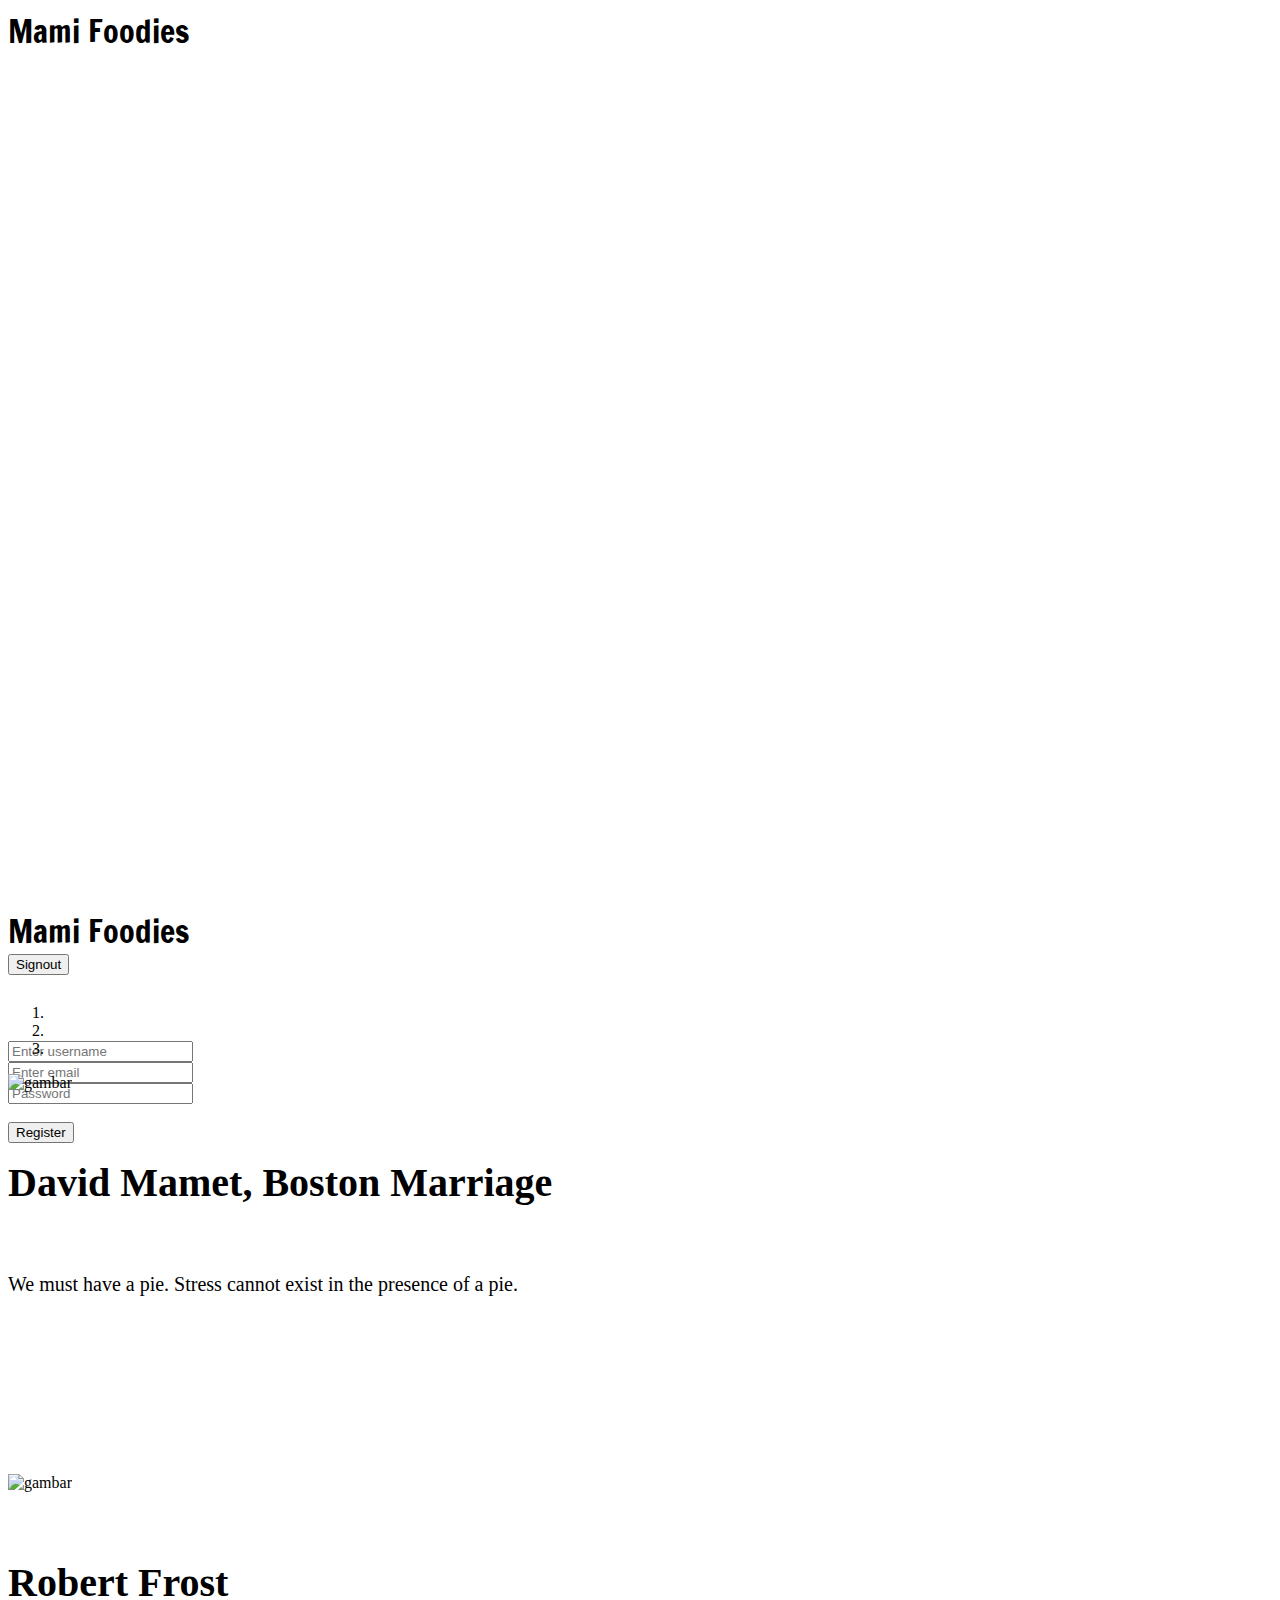
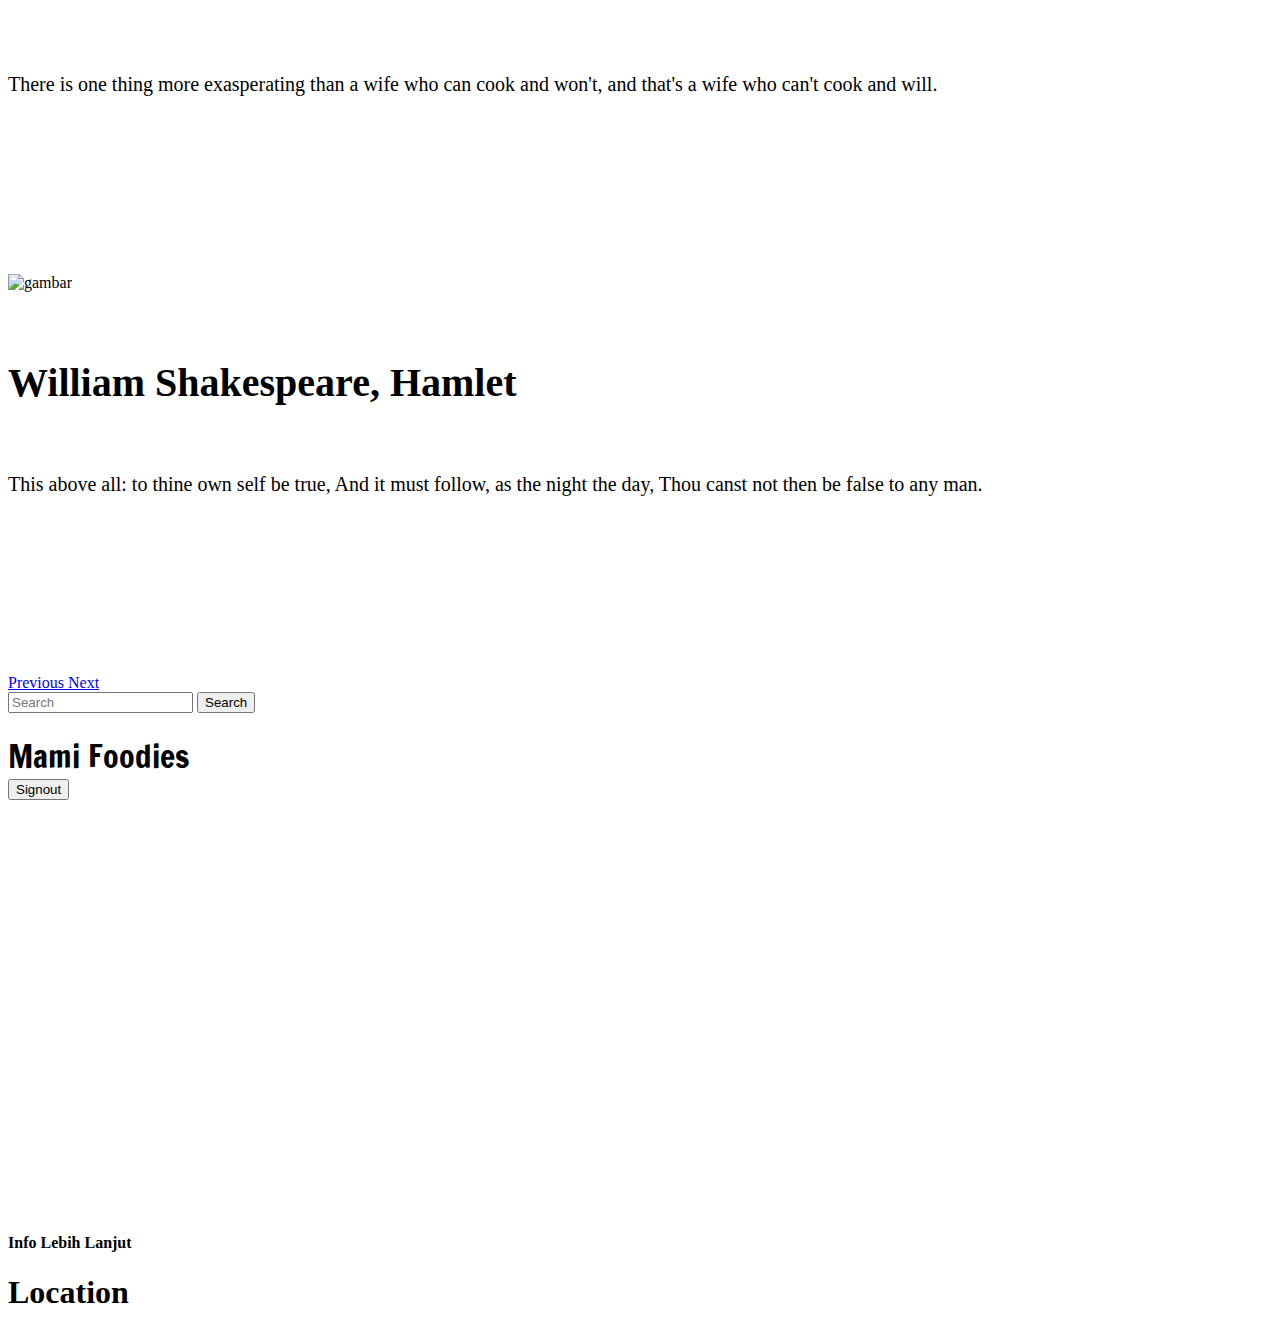
==== commit fe2cac32: "client fix" ====
--- a/index.html
+++ b/index.html
@@ -22,7 +22,7 @@
             <div id="main-look">
                 <div class="d-flex flex-column align-items-center task justify-content-center">
                     <div class="w-50 text-center">
-                        <h1 id="welcome-text">Its More Easier to Enjoy Your Food with Mami Foodies</h1>
+                        <h1 id="welcome-text">Its Easier to Enjoy Your Food with Mami Foodies</h1>
                     </div>
                     <div class="mt-3">
                         <button id="getStarted" class="btn btn-warning get-start" onclick="showRegister()">GET STARTED</button>
@@ -176,7 +176,15 @@
     </div>
 
 
-    <div id="detailPage">
+    <div id="detail-page">
+            <nav id="nav-bar" class="navbar navbar-expand-lg navbar-light bg-light d-flex justify-content-between">
+                    <div onclick="backHome()" id="back-home">
+                        <a class="navbar-brand"><i class="fas fa-utensils mr-3"></i>Mami Foodies</a>
+                    </div>
+                    <div>
+                        <button class="btn btn-outline-primary" onclick="signOut()">Signout</button>
+                    </div>
+            </nav>
         <!-- bram -->
         <div>
             <!-- Detail Information-->
@@ -188,25 +196,10 @@
                             <!-- Carousel -->
                             <div id="carouselExampleControls" class="carousel slide" data-ride="carousel">
                                 <div class="carousel-inner">
-                                    <div class="carousel-item active">
-                                        <img class="d-block w-100"
-                                            src="https://images.unsplash.com/photo-1515003197210-e0cd71810b5f?ixlib=rb-1.2.1&ixid=eyJhcHBfaWQiOjEyMDd9&auto=format&fit=crop&w=1350&q=80"
-                                            class="d-block w-100 caro-detail" alt="gambar" />
-                                    </div>
-                                    <div class="carousel-item">
-                                        <img class="d-block w-100"
-                                            src="https://images.unsplash.com/photo-1504674900247-0877df9cc836?ixlib=rb-1.2.1&auto=format&fit=crop&w=1350&q=80"
-                                            class="d-block w-100 caro-detail" alt="gambar" />
-                                    </div>
-                                </div>
-                                <a class="carousel-control-prev" href="#carouselExampleControls" role="button" data-slide="prev">
-                                    <span class="carousel-control-prev-icon" aria-hidden="true"></span>
-                                    <span class="sr-only">Previous</span>
-                                </a>
-                                <a class="carousel-control-next" href="#carouselExampleControls" role="button" data-slide="next">
-                                    <span class="carousel-control-next-icon" aria-hidden="true"></span>
-                                    <span class="sr-only">Next</span>
-                                </a>
+                                    <div class="carousel-item active" id="head-image">
+                                        <!-- append image -->
+                                    </div>
+                                </div>
                             </div>
                             <!-- Carousel End -->
             
@@ -214,12 +207,12 @@
                             <div class="container mt-4 mb-3 ml-2">
                                 <div id="title">
                                     <div class="row">
-                                        <div class="col">
-                                            <h2>Seasonal Tastes - The Westin Jakarta</h2>
-                                            <p>Kuningan · Casual Dining</p>
+                                        <div class="col" id="detail-one-card">
+                                            <!-- Append detail here -->
                                         </div>
-                                        <div class="col" style="text-align: right">
-                                            <h1><mark>4.4/5</mark></h1>
+                                        <div class="col" style="text-align: right" id="rating-one-card">
+                                            <!-- Append rating here -->
+                                            
                                         </div>
                                     </div>
                                 </div>
@@ -237,34 +230,22 @@
                         <div class="card w-100">
                             <div class="d-flex bd-highlight">
                                 <div class="p-2 flex-fill bg-highlight">
-                                    <div class="container mt-3">
-                                        <h4>Nomor Telephone</h4>
-                                        <h5 style="color:darkgreen">ini isinya nomor telepon</h5>
-                                        <p style="color: darkgray">Reservasi meja direkomendasikan</p><br />
-                                        <h4>Masakan</h4>
-                                        <p style="color: red">ini isinya kategori makan (Indonesia, India)</p><br />
-                                        <h4>Harga rata-rata</h4>
-                                        <p>ini isinya harga rata</p>
+                                    <div class="container mt-3" id="number-resto">
+                                        <!-- append number here -->
                                     </div>
                                 </div>
             
                                 <div class="p-2 flex-fill bg-highlight">
-                                    <div class="container mt-3">
-                                        <h4>Jam Buka</h4>
-                                        <p>ini isinya jam buka telepon</p>
-                                        <br />
-                                        <h4>Alamat</h4>
-                                        <p>ini isinya alamat lengkap</p>
-                                        <br />
+                                    <div class="container mt-3" id="resto-time">
+                                        <!-- append time here -->
                                     </div>
                                 </div>
             
                                 <div class="p-2 flex-fill bg-highlight">
                                     <div class="container mt-3">
                                         <h4>Info Lebih Lanjut</h4>
-                                        <ul>
-                                            <li>Ini isinya info lebih lanjut</li>
-                                            <li>Jangan lupa dilooping</li>
+                                        <ul id="list-highlight">
+                                            <!-- append -->
                                         </ul>
                                     </div>
                                 </div>
@@ -273,32 +254,16 @@
                         </div>
                     </div>
                 </div>
-            
                 <!-- Detail Body End -->
             </div>
             <!-- End Detail Information-->
-
-            <!-- JAAAP -->
-            <div>
-                </div>
-                <!-- Div location -->
-                <div id="div-rest-location">
-                    <h1>Location</h1>
-                    <div id="restaurant-location">
-                
-                    </div>
-                </div>
-                <!-- end Div location -->
-                
-                <!-- Div converted rate -->
-                <div id="div-conv-rate">
-                    <h1>Converted Rate</h1>
-                    <div id="converted-rate">
-                
-                    </div>
-                </div>
-                <!-- end Div location -->
-            </div>
+            <div id="div-rest-location" class="container">
+                <h1>Location</h1>
+                <div id="restaurant-location">
+                    <!-- append map -->
+                </div>
+            </div>
+        </div>
     </div>
     <!-- End Main Page -->
 
--- a/style.css
+++ b/style.css
@@ -130,5 +130,6 @@
 }
 
 mark{
-    background-color: chartreuse !important;
+    background-color:green !important;
+    color: white !important;
 }
